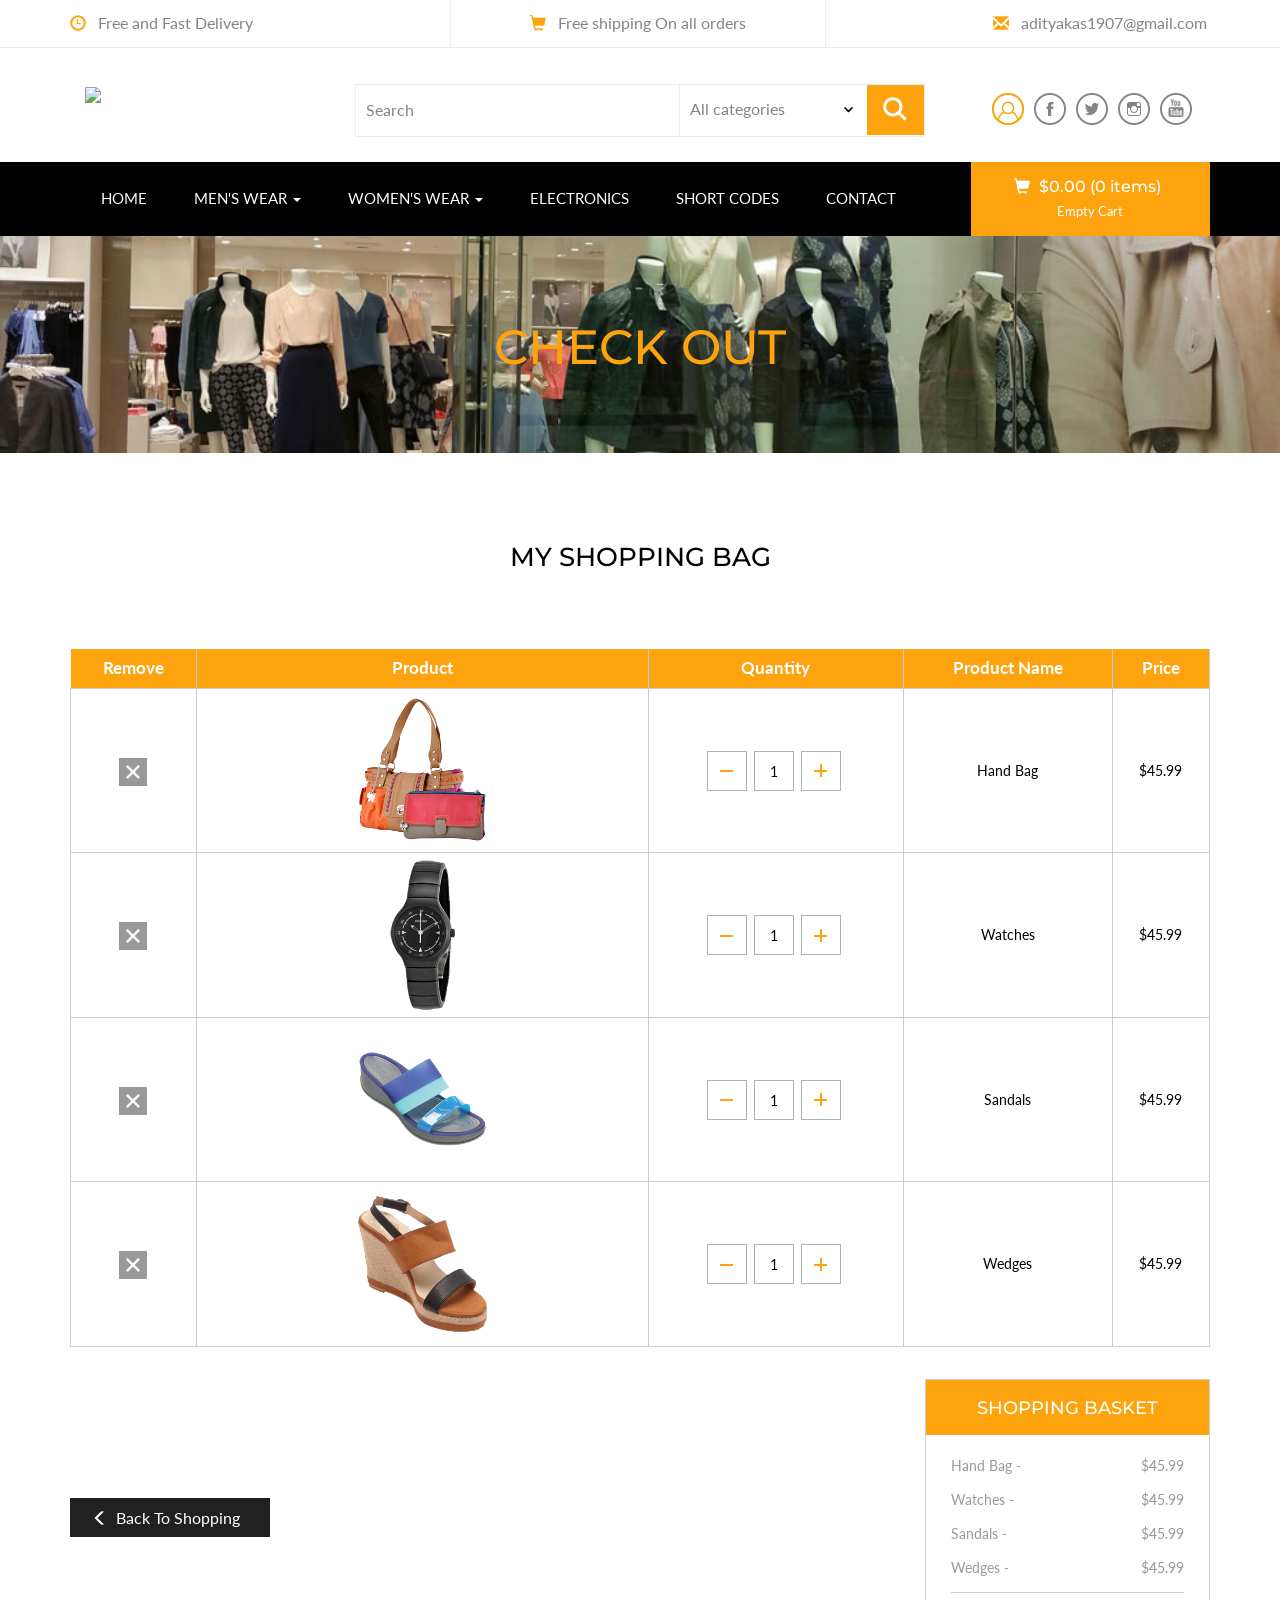
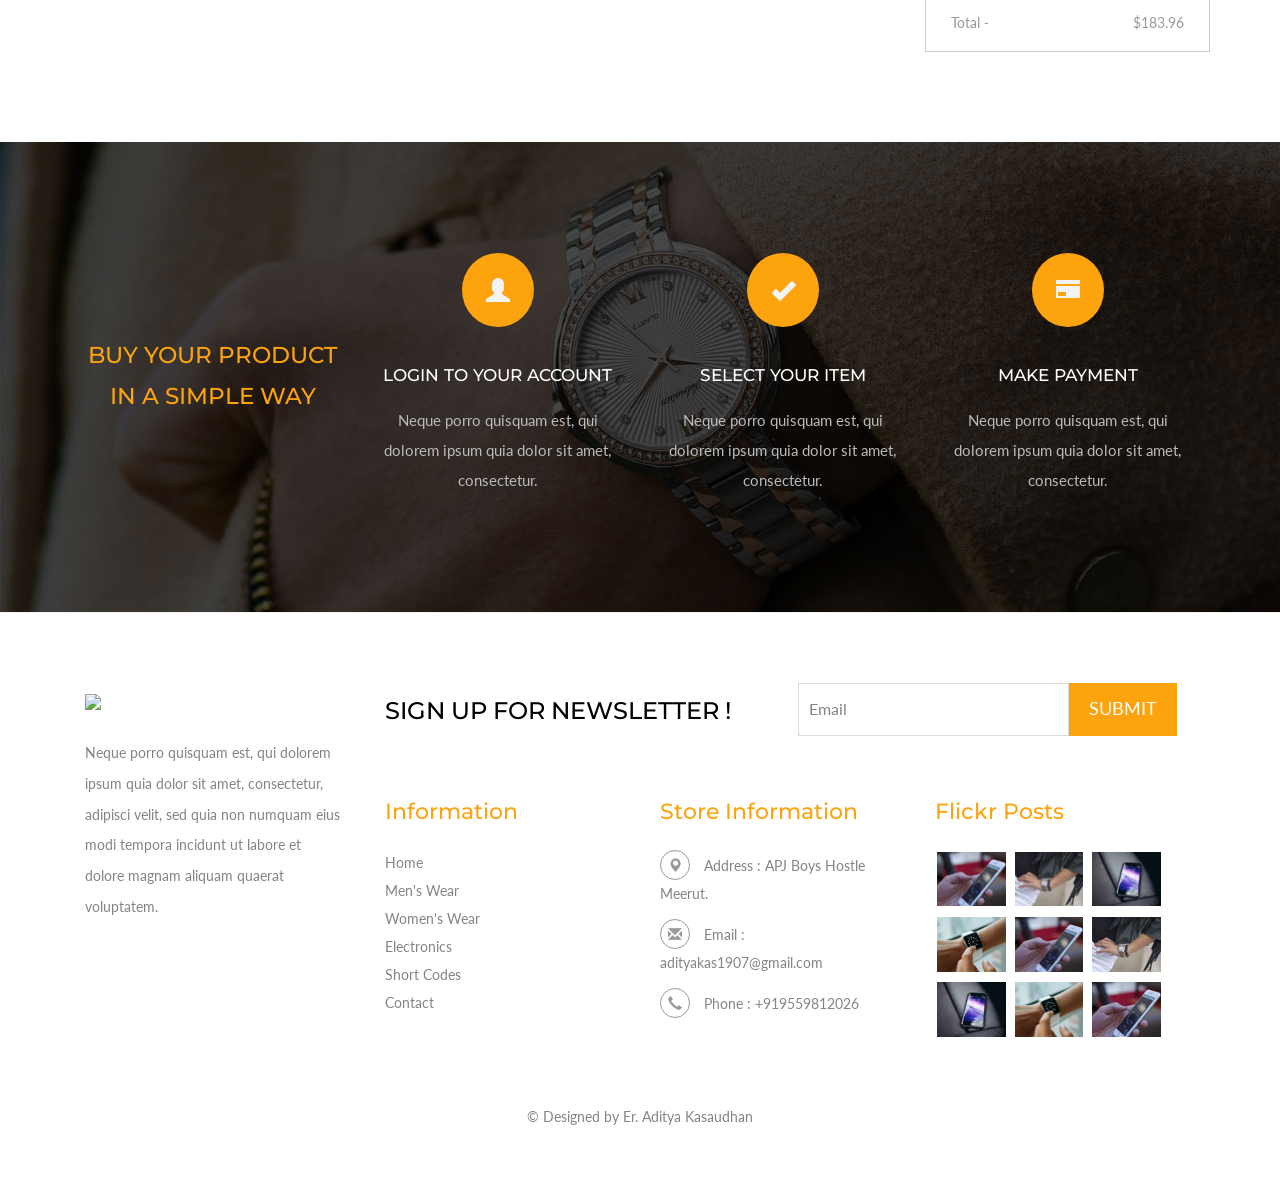
==== checkout.html @ 67ae0e23 "first commit" ====
<!--
Author: W3layouts
Author URL: http://w3layouts.com
License: Creative Commons Attribution 3.0 Unported
License URL: http://creativecommons.org/licenses/by/3.0/
-->
<!DOCTYPE html>
<html>
<head>
<title>Check Out</title>
<!-- for-mobile-apps -->
<meta name="viewport" content="width=device-width, initial-scale=1">
<meta http-equiv="Content-Type" content="text/html; charset=utf-8" />
<meta name="keywords" content="Smart Shop Responsive web template, Bootstrap Web Templates, Flat Web Templates, Android Compatible web template, 
Smartphone Compatible web template, free webdesigns for Nokia, Samsung, LG, SonyEricsson, Motorola web design" />
<script type="application/x-javascript"> addEventListener("load", function() { setTimeout(hideURLbar, 0); }, false);
		function hideURLbar(){ window.scrollTo(0,1); } </script>
<!-- //for-mobile-apps -->
<link href="css/bootstrap.css" rel="stylesheet" type="text/css" media="all" />
<link href="css/style.css" rel="stylesheet" type="text/css" media="all" />
<!-- js -->
<script type="text/javascript" src="js/jquery-2.1.4.min.js"></script>
<!-- //js -->
<!-- cart -->
	<script src="js/simpleCart.min.js"></script>
<!-- cart -->
<!-- for bootstrap working -->
	<script type="text/javascript" src="js/bootstrap-3.1.1.min.js"></script>
<!-- //for bootstrap working -->
<link href='//fonts.googleapis.com/css?family=Montserrat:400,700' rel='stylesheet' type='text/css'>
<link href='//fonts.googleapis.com/css?family=Lato:400,100,100italic,300,300italic,400italic,700,900,900italic,700italic' rel='stylesheet' type='text/css'>
<script src="js/jquery.easing.min.js"></script>
</head>
<body>
<!-- header -->
<div class="header">
	<div class="container">
		<ul>
			<li><span class="glyphicon glyphicon-time" aria-hidden="true"></span>Free and Fast Delivery</li>
			<li><span class="glyphicon glyphicon-shopping-cart" aria-hidden="true"></span>Free shipping On all orders</li>
			<li><span class="glyphicon glyphicon-envelope" aria-hidden="true"></span><a href="mailto:info@example.com">adityakas1907@gmail.com</a></li>
		</ul>
	</div>
</div>
<!-- //header -->
<!-- header-bot -->
<div class="header-bot">
	<div class="container">
		<div class="col-md-3 header-left">
			<h1><a href="index.html"><img src="images/logo1.jpg"></a></h1>
		</div>
		<div class="col-md-6 header-middle">
			<form>
				<div class="search">
					<input type="search" value="Search" onfocus="this.value = '';" onblur="if (this.value == '') {this.value = 'Search';}" required="">
				</div>
				<div class="section_room">
					<select id="country" onchange="change_country(this.value)" class="frm-field required">
						<option value="null">All categories</option>
						<option value="null">Electronics</option>     
						<option value="AX">kids Wear</option>
						<option value="AX">Men's Wear</option>
						<option value="AX">Women's Wear</option>
						<option value="AX">Watches</option>
					</select>
				</div>
				<div class="sear-sub">
					<input type="submit" value=" ">
				</div>
				<div class="clearfix"></div>
			</form>
		</div>
		<div class="col-md-3 header-right footer-bottom">
			<ul>
				<li><a href="#" class="use1" data-toggle="modal" data-target="#myModal4"><span>Login</span></a>					
				</li>
				<li><a class="fb" href="https://www.facebook.com/profile.php?id=100036049292842"></a></li>
				<li><a class="twi" href="https://leetcode.com/aditya_0_kasaudhan"></a></li>
				<li><a class="insta" href="https://instagram.com/alwayss_looser?igshid=MzNlNGNkZWQ4Mg=="></a></li>
				<li><a class="you" href="https://auth.geeksforgeeks.org/user/adityakas1907"></a></li>
			</ul>
		</div>
		<div class="clearfix"></div>
	</div>
</div>
<!-- //header-bot -->
<!-- banner -->
<div class="ban-top">
	<div class="container">
		<div class="top_nav_left">
			<nav class="navbar navbar-default">
			  <div class="container-fluid">
				<!-- Brand and toggle get grouped for better mobile display -->
				<div class="navbar-header">
				  <button type="button" class="navbar-toggle collapsed" data-toggle="collapse" data-target="#bs-example-navbar-collapse-1" aria-expanded="false">
					<span class="sr-only">Toggle navigation</span>
					<span class="icon-bar"></span>
					<span class="icon-bar"></span>
					<span class="icon-bar"></span>
				  </button>
				</div>
				<!-- Collect the nav links, forms, and other content for toggling -->
				<div class="collapse navbar-collapse menu--shylock" id="bs-example-navbar-collapse-1">
				  <ul class="nav navbar-nav menu__list">
					<li class="active menu__item "><a class="menu__link" href="index.html">Home <span class="sr-only">(current)</span></a></li>
					<li class="dropdown menu__item">
						<a href="#" class="dropdown-toggle menu__link" data-toggle="dropdown" role="button" aria-haspopup="true" aria-expanded="false">men's wear <span class="caret"></span></a>
							<ul class="dropdown-menu multi-column columns-3">
								<div class="row">
									<div class="col-sm-6 multi-gd-img1 multi-gd-text ">
										<a href="mens.html"><img src="images/woo1.jpg" alt=" "/></a>
									</div>
									<div class="col-sm-3 multi-gd-img">
										<ul class="multi-column-dropdown">
											<li><a href="mens.html">Clothing</a></li>
											<li><a href="mens.html">Wallets</a></li>
											<li><a href="mens.html">Footwear</a></li>
											<li><a href="mens.html">Watches</a></li>
											<li><a href="mens.html">Accessories</a></li>
											<li><a href="mens.html">Bags</a></li>
											<li><a href="mens.html">Caps & Hats</a></li>
										</ul>
									</div>
									<div class="col-sm-3 multi-gd-img">
										<ul class="multi-column-dropdown">
											<li><a href="mens.html">Jewellery</a></li>
											<li><a href="mens.html">Sunglasses</a></li>
											<li><a href="mens.html">Perfumes</a></li>
											<li><a href="mens.html">Beauty</a></li>
											<li><a href="mens.html">Shirts</a></li>
											<li><a href="mens.html">Sunglasses</a></li>
											<li><a href="mens.html">Swimwear</a></li>
										</ul>
									</div>
									<div class="clearfix"></div>
								</div>
							</ul>
					</li>
					<li class="dropdown menu__item">
						<a href="#" class="dropdown-toggle menu__link" data-toggle="dropdown" role="button" aria-haspopup="true" aria-expanded="false">women's wear <span class="caret"></span></a>
							<ul class="dropdown-menu multi-column columns-3">
								<div class="row">
									<div class="col-sm-3 multi-gd-img">
										<ul class="multi-column-dropdown">
											<li><a href="womens.html">Clothing</a></li>
											<li><a href="womens.html">Wallets</a></li>
											<li><a href="womens.html">Footwear</a></li>
											<li><a href="womens.html">Watches</a></li>
											<li><a href="womens.html">Accessories</a></li>
											<li><a href="womens.html">Bags</a></li>
											<li><a href="womens.html">Caps & Hats</a></li>
										</ul>
									</div>
									<div class="col-sm-3 multi-gd-img">
										<ul class="multi-column-dropdown">
											<li><a href="womens.html">Jewellery</a></li>
											<li><a href="womens.html">Sunglasses</a></li>
											<li><a href="womens.html">Perfumes</a></li>
											<li><a href="womens.html">Beauty</a></li>
											<li><a href="womens.html">Shirts</a></li>
											<li><a href="womens.html">Sunglasses</a></li>
											<li><a href="womens.html">Swimwear</a></li>
										</ul>
									</div>
									<div class="col-sm-6 multi-gd-img multi-gd-text ">
										<a href="womens.html"><img src="images/woo.jpg" alt=" "/></a>
									</div>
									<div class="clearfix"></div>
								</div>
							</ul>
					</li>
					<li class=" menu__item"><a class="menu__link" href="electronics.html">Electronics</a></li>
					<li class=" menu__item"><a class="menu__link" href="codes.html">Short Codes</a></li>
					<li class=" menu__item"><a class="menu__link" href="contact.html">contact</a></li>
				  </ul>
				</div>
			  </div>
			</nav>	
		</div>
		<div class="top_nav_right">
			<div class="cart box_1">
						<a href="checkout.html">
							<h3> <div class="total">
								<i class="glyphicon glyphicon-shopping-cart" aria-hidden="true"></i>
								<span class="simpleCart_total"></span> (<span id="simpleCart_quantity" class="simpleCart_quantity"></span> items)</div>
								
							</h3>
						</a>
						<p><a href="javascript:;" class="simpleCart_empty">Empty Cart</a></p>
						
			</div>	
		</div>
		<div class="clearfix"></div>
	</div>
</div>
<!-- //banner-top -->
<!-- banner -->
<div class="page-head">
	<div class="container">
		<h3>Check Out</h3>
	</div>
</div>
<!-- //banner -->
<!-- check out -->
<div class="checkout">
	<div class="container">
		<h3>My Shopping Bag</h3>
		<div class="table-responsive checkout-right animated wow slideInUp" data-wow-delay=".5s">
			<table class="timetable_sub">
				<thead>
					<tr>
						<th>Remove</th>
						<th>Product</th>
						<th>Quantity</th>
						<th>Product Name</th>
						<th>Price</th>
					</tr>
				</thead>
					<tr class="rem1">
						<td class="invert-closeb">
							<div class="rem">
								<div class="close1"> </div>
							</div>
							<script>$(document).ready(function(c) {
								$('.close1').on('click', function(c){
									$('.rem1').fadeOut('slow', function(c){
										$('.rem1').remove();
									});
									});	  
								});
						   </script>
						</td>
						<td class="invert-image"><a href="single.html"><img src="images/w4.png" alt=" " class="img-responsive" /></a></td>
						<td class="invert">
							 <div class="quantity"> 
								<div class="quantity-select">                           
									<div class="entry value-minus">&nbsp;</div>
									<div class="entry value"><span>1</span></div>
									<div class="entry value-plus active">&nbsp;</div>
								</div>
							</div>
						</td>
						<td class="invert">Hand Bag</td>
						<td class="invert">$45.99</td>
					</tr>
					<tr class="rem2">
						<td class="invert-closeb">
							<div class="rem">
								<div class="close2"> </div>
							</div>
							<script>$(document).ready(function(c) {
								$('.close2').on('click', function(c){
									$('.rem2').fadeOut('slow', function(c){
										$('.rem2').remove();
									});
									});	  
								});
						   </script>
						</td>
						<td class="invert-image"><a href="single.html"><img src="images/ep3.png" alt=" " class="img-responsive" /></a></td>
						<td class="invert">
							 <div class="quantity"> 
								<div class="quantity-select">                           
									<div class="entry value-minus">&nbsp;</div>
									<div class="entry value"><span>1</span></div>
									<div class="entry value-plus active">&nbsp;</div>
								</div>
							</div>
						</td>
						<td class="invert">Watches</td>
						<td class="invert">$45.99</td>
						
					</tr>
					<tr class="rem3">
						<td class="invert-closeb">
							<div class="rem">
								<div class="close3"> </div>
							</div>
							<script>$(document).ready(function(c) {
								$('.close3').on('click', function(c){
									$('.rem3').fadeOut('slow', function(c){
										$('.rem3').remove();
									});
									});	  
								});
						   </script>
						</td>
						<td class="invert-image"><a href="single.html"><img src="images/w2.png" alt=" " class="img-responsive" /></a></td>
						<td class="invert">
							 <div class="quantity"> 
								<div class="quantity-select">                           
									<div class="entry value-minus">&nbsp;</div>
									<div class="entry value"><span>1</span></div>
									<div class="entry value-plus active">&nbsp;</div>
								</div>
							</div>
						</td>
						<td class="invert">Sandals</td>
						<td class="invert">$45.99</td>
						
					</tr>
					<tr class="rem4">
						<td class="invert-closeb">
							<div class="rem">
								<div class="close4"> </div>
							</div>
							<script>$(document).ready(function(c) {
								$('.close4').on('click', function(c){
									$('.rem4').fadeOut('slow', function(c){
										$('.rem4').remove();
									});
									});	  
								});
						   </script>
						</td>
						<td class="invert-image"><a href="single.html"><img src="images/w1.png" alt=" " class="img-responsive" /></a></td>
						<td class="invert">
							 <div class="quantity"> 
								<div class="quantity-select">                           
									<div class="entry value-minus">&nbsp;</div>
									<div class="entry value"><span>1</span></div>
									<div class="entry value-plus active">&nbsp;</div>
								</div>
							</div>
						</td>
						<td class="invert">Wedges</td>
						<td class="invert">$45.99</td>
						
					</tr>
					
								<!--quantity-->
									<script>
									$('.value-plus').on('click', function(){
										var divUpd = $(this).parent().find('.value'), newVal = parseInt(divUpd.text(), 10)+1;
										divUpd.text(newVal);
									});

									$('.value-minus').on('click', function(){
										var divUpd = $(this).parent().find('.value'), newVal = parseInt(divUpd.text(), 10)-1;
										if(newVal>=1) divUpd.text(newVal);
									});
									</script>
								<!--quantity-->
			</table>
		</div>
		<div class="checkout-left">	
				
				<div class="checkout-right-basket animated wow slideInRight" data-wow-delay=".5s">
					<a href="mens.html"><span class="glyphicon glyphicon-menu-left" aria-hidden="true"></span>Back To Shopping</a>
				</div>
				<div class="checkout-left-basket animated wow slideInLeft" data-wow-delay=".5s">
					<h4>Shopping basket</h4>
					<ul>
						<li>Hand Bag <i>-</i> <span>$45.99</span></li>
						<li>Watches <i>-</i> <span>$45.99</span></li>
						<li>Sandals <i>-</i> <span>$45.99</span></li>
						<li>Wedges <i>-</i> <span>$45.99</span></li>
						<li>Total <i>-</i> <span>$183.96</span></li>
					</ul>
				</div>
				<div class="clearfix"> </div>
			</div>
	</div>
</div>	
<!-- //check out -->
<!-- //product-nav -->
<div class="coupons">
	<div class="container">
		<div class="coupons-grids text-center">
			<div class="col-md-3 coupons-gd">
				<h3>Buy your product in a simple way</h3>
			</div>
			<div class="col-md-3 coupons-gd">
				<span class="glyphicon glyphicon-user" aria-hidden="true"></span>
				<h4>LOGIN TO YOUR ACCOUNT</h4>
				<p>Neque porro quisquam est, qui dolorem ipsum quia dolor
			sit amet, consectetur.</p>
			</div>
			<div class="col-md-3 coupons-gd">
				<span class="glyphicon glyphicon-ok" aria-hidden="true"></span>
				<h4>SELECT YOUR ITEM</h4>
				<p>Neque porro quisquam est, qui dolorem ipsum quia dolor
			sit amet, consectetur.</p>
			</div>
			<div class="col-md-3 coupons-gd">
				<span class="glyphicon glyphicon-credit-card" aria-hidden="true"></span>
				<h4>MAKE PAYMENT</h4>
				<p>Neque porro quisquam est, qui dolorem ipsum quia dolor
			sit amet, consectetur.</p>
			</div>
			<div class="clearfix"> </div>
		</div>
	</div>
</div>
<!-- footer -->
<div class="footer">
	<div class="container">
		<div class="col-md-3 footer-left">
			<h2><a href="index.html"><img src="images/logo1.jpg" alt=" " /></a></h2>
			<p>Neque porro quisquam est, qui dolorem ipsum quia dolor
			sit amet, consectetur, adipisci velit, sed quia non 
			numquam eius modi tempora incidunt ut labore 
			et dolore magnam aliquam quaerat voluptatem.</p>
		</div>
		<div class="col-md-9 footer-right">
			<div class="col-sm-6 newsleft">
				<h3>SIGN UP FOR NEWSLETTER !</h3>
			</div>
			<div class="col-sm-6 newsright">
				<form>
					<input type="text" value="Email" onfocus="this.value = '';" onblur="if (this.value == '') {this.value = 'Email';}" required="">
					<input type="submit" value="Submit">
				</form>
			</div>
			<div class="clearfix"></div>
			<div class="sign-grds">
				<div class="col-md-4 sign-gd">
					<h4>Information</h4>
					<ul>
						<li><a href="index.html">Home</a></li>
						<li><a href="mens.html">Men's Wear</a></li>
						<li><a href="womens.html">Women's Wear</a></li>
						<li><a href="electronics.html">Electronics</a></li>
						<li><a href="codes.html">Short Codes</a></li>
						<li><a href="contact.html">Contact</a></li>
					</ul>
				</div>
				
				<div class="col-md-4 sign-gd-two">
					<h4>Store Information</h4>
					<ul>
						<li><i class="glyphicon glyphicon-map-marker" aria-hidden="true"></i>Address : APJ  Boys Hostle  <span>Meerut.</span></li>
						<li><i class="glyphicon glyphicon-envelope" aria-hidden="true"></i>Email : <a href="mailto:info@example.com">adityakas1907@gmail.com</a></li>
						<li><i class="glyphicon glyphicon-earphone" aria-hidden="true"></i>Phone : +919559812026</li>
					</ul>
				</div>
				<div class="col-md-4 sign-gd flickr-post">
					<h4>Flickr Posts</h4>
					<ul>
						<li><a href="single.html"><img src="images/b15.jpg" alt=" " class="img-responsive" /></a></li>
						<li><a href="single.html"><img src="images/b16.jpg" alt=" " class="img-responsive" /></a></li>
						<li><a href="single.html"><img src="images/b17.jpg" alt=" " class="img-responsive" /></a></li>
						<li><a href="single.html"><img src="images/b18.jpg" alt=" " class="img-responsive" /></a></li>
						<li><a href="single.html"><img src="images/b15.jpg" alt=" " class="img-responsive" /></a></li>
						<li><a href="single.html"><img src="images/b16.jpg" alt=" " class="img-responsive" /></a></li>
						<li><a href="single.html"><img src="images/b17.jpg" alt=" " class="img-responsive" /></a></li>
						<li><a href="single.html"><img src="images/b18.jpg" alt=" " class="img-responsive" /></a></li>
						<li><a href="single.html"><img src="images/b15.jpg" alt=" " class="img-responsive" /></a></li>
					</ul>
				</div>
				<div class="clearfix"></div>
			</div>
		</div>
		<div class="clearfix"></div>
		<p class="copy-right">&copy  Designed by <a>Er. Aditya Kasaudhan </a></p>
	</div>
</div>
<!-- //footer -->
<!-- login -->
			<div class="modal fade" id="myModal4" tabindex="-1" role="dialog" aria-labelledby="myModalLabel">
				<div class="modal-dialog" role="document">
					<div class="modal-content modal-info">
						<div class="modal-header">
							<button type="button" class="close" data-dismiss="modal" aria-label="Close"><span aria-hidden="true">&times;</span></button>						
						</div>
						<div class="modal-body modal-spa">
							<div class="login-grids">
								<div class="login">
									<div class="login-bottom">
										<h3>Sign up for free</h3>
										<form>
											<div class="sign-up">
												<h4>Email :</h4>
												<input type="text" value="Type here" onfocus="this.value = '';" onblur="if (this.value == '') {this.value = 'Type here';}" required="">	
											</div>
											<div class="sign-up">
												<h4>Password :</h4>
												<input type="password" value="Password" onfocus="this.value = '';" onblur="if (this.value == '') {this.value = 'Password';}" required="">
												
											</div>
											<div class="sign-up">
												<h4>Re-type Password :</h4>
												<input type="password" value="Password" onfocus="this.value = '';" onblur="if (this.value == '') {this.value = 'Password';}" required="">
												
											</div>
											<div class="sign-up">
												<input type="submit" value="REGISTER NOW" >
											</div>
											
										</form>
									</div>
									<div class="login-right">
										<h3>Sign in with your account</h3>
										<form>
											<div class="sign-in">
												<h4>Email :</h4>
												<input type="text" value="Type here" onfocus="this.value = '';" onblur="if (this.value == '') {this.value = 'Type here';}" required="">	
											</div>
											<div class="sign-in">
												<h4>Password :</h4>
												<input type="password" value="Password" onfocus="this.value = '';" onblur="if (this.value == '') {this.value = 'Password';}" required="">
												<a href="#">Forgot password?</a>
											</div>
											<div class="single-bottom">
												<input type="checkbox"  id="brand" value="">
												<label for="brand"><span></span>Remember Me.</label>
											</div>
											<div class="sign-in">
												<input type="submit" value="SIGNIN" >
											</div>
										</form>
									</div>
									<div class="clearfix"></div>
								</div>
								<p>By logging in you agree to our <a href="#">Terms and Conditions</a> and <a href="#">Privacy Policy</a></p>
							</div>
						</div>
					</div>
				</div>
			</div>
<!-- //login -->
</body>
</html>
---- css/style.css ----
html, body{
	margin:0;
	font-size: 100%;
	font-family: 'Lato', sans-serif;
	background: #fff;
}
body a {
	text-decoration:none;
	transition:0.5s all;
	-webkit-transition:0.5s all;
	-moz-transition:0.5s all;
	-o-transition:0.5s all;
	-ms-transition:0.5s all;
}
a:hover{
 text-decoration:none;
}
input[type="button"],input[type="submit"]{
	transition:0.5s all;
	-webkit-transition:0.5s all;
	-moz-transition:0.5s all;
	-o-transition:0.5s all;
	-ms-transition:0.5s all;
}

h1,h2,h3,h4,h5,h6{
	margin:0;
	font-family: 'Montserrat', sans-serif;
}	
p{
	margin:0;
}
ul{
	margin:0;
	padding:0;
}
label{
	margin:0;
}
/*-- header --*/
.header {
    border-bottom: 1px solid #eee;

}
.header ul li {
    display: inline-block;
    width: 33%;
    text-align: center;
	color:#848484;
	font-size:16px;
    padding: 12px 0;
}
.header ul li:nth-child(2) {
    border-left: 1px solid #eee;
    border-right: 1px solid #eee;	
}
.header ul li a {
	color:#848484;
	text-decoration:none;
}
.header ul li span {
    margin-right: 12px;
    top: 2px;
    color: #fda30e;
}
.header ul li:nth-child(3) {
    text-align: right;
}
.header ul li:nth-child(1) {
    text-align: left;
}
.header-right {
    text-align: right;
}
.header-left{
    text-align: left;	
}
/*-- //header --*/

/*-- header-bot --*/
.header-left img {
    width: 73%;
}
.header-middle {
    margin-top: 11px;
}
.header-bot {
    padding: 25px 0;
}
.header-right ul li{
	display:inline-block;
	margin:0 3px;
}
.header-right ul li a{
	width:32px;
	height:32px;
	display:block;
}
.header-right ul li a.use1{
	background:url(../images/img-sp.png) no-repeat -133px -1px;
}
.header-right ul li a.use1:hover {
    transform: inherit;
}

.header-right ul li a.fb{
	background:url(../images/img-sp.png) no-repeat 0px 0px;
}
.header-right ul li a.twi{
	background:url(../images/img-sp.png) no-repeat -33px 0px;
}
.header-right ul li a.insta{
	background:url(../images/img-sp.png) no-repeat -100px 0px;
}
.header-right ul li a.you{
	background:url(../images/img-sp.png) no-repeat -66px 0px;
}
.header-middle input[type="search"] {
    outline: none;
    border: none;
    width: 100%;
    padding: 14px 10px;
    color: #848484;
    font-size: 16px;
    border-right: 1px solid #eee;
}
.section_room select {
    padding: 13px 10px;
    width: 100%;
    font-weight: normal;
    background: none;
    border: none;
    color: #848484;
    outline: none;
    font-size: 16px;
    margin-bottom: 0;
    background: url(../images/arrow.png) no-repeat 92% center #ffffff;
    background-size: 5% !important;
    -webkit-appearance: none;
}
.header-middle form input[type="submit"]{
    background: url(../images/search.png) no-repeat 4px 0px #fda30e;
    width: 100%;
    height: 50px;
    border: none;
    padding: 0;
    border:none;
	outline:none;
}
.search {
    float: left;
    width: 57%;
}
.section_room{
    float: left;
    width: 33%;	
}
.sear-sub{
    float: right;
    width: 10%;		
}
.header-middle {
    border: 1px solid #eee;
	padding:0;
}
.header-right ul {
    margin-top: 20px;
}
.section_room select option {
    line-height: 1.8em;
}
/* Icons */
.footer-bottom a {

}

/* pop-up text */
.footer-bottom a span {
    color: #fff;
    position: absolute;
    bottom: 0;
    width: 19%;
    left: 59px;
    text-align: center;
    right: -25px;
    padding: 2px 0px;
    font-size: 1em;
    border-radius: 2px;
    background: #FDA30E;
    visibility: hidden;
    opacity: 0;
    -o-transition: all .5s cubic-bezier(0.68, -0.55, 0.265, 1.55);
    -webkit-transition: all .5s cubic-bezier(0.68, -0.55, 0.265, 1.55);
    -moz-transition: all .5s cubic-bezier(0.68, -0.55, 0.265, 1.55);
    transition: all .5s cubic-bezier(0.68, -0.55, 0.265, 1.55);
}

/* pop-up text arrow */

.footer-bottom a span:before {
    content: '';
    width: 0;
    height: 0;
    border-left: 5px solid transparent;
    border-right: 5px solid transparent;
    border-top: 5px solid #FDA30E;
    position: absolute;
    bottom: -4px;
    left: 21px;
}
.footer-bottom a:hover span {
    bottom: 41px;
    visibility: visible;
    opacity: 1;
}

/*-- //header-bot --*/
/*-- banner-top --*/
.ban-top{
	background:#000;
    padding: 0px 0;
}
.dropdown-menu.columns-3 {
    min-width: 700px;
    padding: 30px 30px;
}
.multi-gd-img img{
	width:100%;
}
/*-- nav-bar --*/
.navbar-default {
    background: none;
    border: none;
    min-height: inherit;
    margin: 0;
    float: left;
}
.navbar-default .navbar-nav > .active > a, .navbar-default .navbar-nav > .active > a:hover, .navbar-default .navbar-nav > .active > a:focus {
    background: none;
}
.navbar-default .navbar-nav > .open > a, .navbar-default .navbar-nav > .open > a:hover, .navbar-default .navbar-nav > .open > a:focus {
    color: #555;
    background: none;
}
.navbar-nav > li {
    margin: 0 15px 0 0;
}
.navbar-nav > li > a {
    padding: 26px 16px;
}
.navbar-collapse {
    padding-right: 0;
    padding-left: 0;
}
.navbar-nav > li > a {
    line-height: inherit;
}

/*-- //nav-bar --*/
/* Common styles for all menus */

.menu__list {
	position: relative;
	display: -webkit-flex;
	display: flex;
	-webkit-flex-wrap: wrap;
	flex-wrap: wrap;
	margin: 0;
	padding: 0;
	list-style: none;
}

.menu__item {
	display: block;
	margin: 0em 0;
}

.menu__link {
	font-size: 1.05em;
	font-weight: bold;
	display: block;
	padding: 1em;
	cursor: pointer;
	-webkit-user-select: none;
	-moz-user-select: none;
	-ms-user-select: none;
	user-select: none;
	-webkit-touch-callout: none;
	-khtml-user-select: none;
	-webkit-tap-highlight-color: rgba(0, 0, 0, 0);
}

.menu__link:hover,
.menu__link:focus {
	outline: none;
}

/* Individual styles */
.menu--shylock .menu__link {
	position: relative;
    margin: 0;
	color: #b5b5b5;
	-webkit-transition: color 0.4s;
	transition: color 0.4s;
}

.menu--shylock .menu__item--current .menu__link,
.menu--shylock .menu__item--current .menu__link:hover,
.menu--shylock .menu__item--current .menu__link:focus {
	color: #d94f5c;
}

.menu--shylock .menu__item--current .menu__link::after,
.menu--shylock .menu__item--current .menu__link::before {
	-webkit-transform: scale3d(1, 1, 1);
	transform: scale3d(1, 1, 1);
}

.menu--shylock .menu__item--current .menu__link::before {
	-webkit-transition-delay: 0s;
	transition-delay: 0s;
}

.menu--shylock .menu__link:hover,
.menu--shylock .menu__link:focus {
	color: #b5b5b5;
}

.menu--shylock .menu__link:hover::before,
.menu--shylock .menu__link:focus::before {
	-webkit-transform: scale3d(1, 1, 1);
	transform: scale3d(1, 1, 1);
	-webkit-transition-delay: 0s;
	transition-delay: 0s;
}

.menu--shylock .menu__link::before,
.menu--shylock .menu__link::after {
	content: '';
	position: absolute;
	bottom: 0px;
	left: 0;
	width: 100%;
	height: 5px;
	-webkit-transform: scale3d(0, 1, 1);
	transform: scale3d(0, 1, 1);
	-webkit-transform-origin: center left;
	transform-origin: center left;
	-webkit-transition: transform 0.4s cubic-bezier(0.22, 0.61, 0.36, 1);
	transition: transform 0.4s cubic-bezier(0.22, 0.61, 0.36, 1);
}

.menu--shylock .menu__link::before {
	background: #FDA30E;
	-webkit-transition-delay: 0.4s;
	transition-delay: 0.4s;
}

.menu--shylock .menu__link::after {
	background: #FDA30E;
}
a.menu__link {
    color: #fff !important;
    font-size: 15px;
    font-weight: normal;
    text-transform: uppercase;
}
/*-- //left nav --*/
.top_nav_right {
    float: right;
    width: 21%;
}
.box_1 {
    background: #FDA30E;
    padding: 15px 22px;
    text-align: center;
}
.box_1 h3 {
    color: #fff;
    font-size: 1em;
    margin: 0;
	text-decoration:none;
    margin: 0 0 7px 0;
}
.total i {
    top: 2px;
    left: -5px;
}

.box_1 p {
	margin: 0;
    color: #999;
    font-size: 14px;
}
a.simpleCart_empty {
    color: #fff;
    font-size: 13px;
    text-decoration: none;
    text-align: center;
    display: block;
}
.header-right ul li a:hover {
    transform: rotateY(360deg);
}
/*-- //banner-top --*/
/*-- banner --*/
	
/*-- Slider Part starts Here --*/
#slider3,#slider4  {
  box-shadow: none;
  -moz-box-shadow: none;
  -webkit-box-shadow: none;
  margin: 0 auto;
}
.rslides_tabs {
  list-style: none;
  padding: 0;
  background: rgba(0,0,0,.25);
  box-shadow: 0 0 1px rgba(255,255,255,.3), inset 0 0 5px rgba(0,0,0,1.0);
  -moz-box-shadow: 0 0 1px rgba(255,255,255,.3), inset 0 0 5px rgba(0,0,0,1.0);
  -webkit-box-shadow: 0 0 1px rgba(255,255,255,.3), inset 0 0 5px rgba(0,0,0,1.0);
  font-size: 18px;
  list-style: none;
  margin: 0 auto 50px;
  max-width: 540px;
  padding: 10px 0;
  text-align: center;
  width: 100%;
}
.rslides_tabs li {
  display: inline;
  margin-right: 1px;
}
.rslides_tabs a {
  width: auto;
  line-height: 20px;
  padding: 9px 20px;
  height: auto;
  background: transparent;
  display: inline;
}
.rslides_tabs li:first-child {
  margin-left: 0;
}
.rslides_tabs .rslides_here a {
  background: rgba(255,255,255,.1);
  color: #fff;
  font-weight: bold;
}
.events {
  list-style: none;
}
.callbacks_container {
  position: relative;
  float: left;
  width: 100%;
}
.callbacks {
  position: relative;
  list-style: none;
  overflow: hidden;
  width: 100%;
  padding: 0;
  margin: 0;
}
.callbacks li {
  position: absolute;
  width: 100%;
  left: 0;
  top: 0;
}
.callbacks img {
  position: relative;
  z-index: 1;
  height: auto;
  border: 0;
}
.callbacks .caption {
	display: block;
	position: absolute;
	z-index: 2;
	font-size: 20px;
	text-shadow: none;
	color: #fff;
	left: 0;
	right: 0;
	padding: 10px 20px;
	margin: 0;
	max-width: none;
	top: 10%;
	text-align: center;
}
.callbacks_nav {
  	position: absolute;
	-webkit-tap-highlight-color: rgba(0,0,0,0);
	top: 61%;
	left: 0;
	opacity: 0.7;
	z-index: 3;
	text-indent: -9999px;
	overflow: hidden;
	text-decoration: none;
	height: 62px;
	width: 45px;
	margin-top: -65px;
}
.callbacks_nav:active {
  opacity: 1.0;
}
a.callbacks_nav.callbacks1_nav.prev {
	background: transparent url("../images/themes.png") no-repeat 0px 0px;
  left: -3.1%;
}
.callbacks_nav.next {
	background: transparent url("../images/themes.png") no-repeat -46px 0px;
  left: 100%;
}
#slider3-pager a,#slider4-pager a  {
  display: inline-block;
}
#slider3-pager span,#slider4-pager span{
}
#slider3-pager span,#slider4-pager span{
	width:100px;
	height:15px;
	background:#fff;
	display:inline-block;
	border-radius:30em;
	opacity:0.6;
}
#slider3-pager .rslides_here a ,#slider4-pager .rslides_here a {
  background: #FFF;
  border-radius:30em;
  opacity:1;
}
#slider3-pager a ,#slider4-pager a {
  padding: 0;
}
#slider3-pager li, #slider4-pager li{
	display:inline-block;
}
.rslides {
  position: relative;
  list-style: none;
  overflow: hidden;
  width: 100%;
  padding: 0;
  margin: 0;
}
.rslides li {
  -webkit-backface-visibility: hidden;
  position: absolute;
  display: none;
  width: 100%;
  left: 0;
  top: 0;
}
.rslides li{
  position: relative;
  display: block;
}

.callbacks_tabs{
    list-style: none;
    position: absolute;
    top: 84%;
    z-index: 999;
    left: 40%;
    padding: 0;
    margin: 0;
}
ul.callbacks_tabs.callbacks2_tabs {
top: 73%;
left:46%;
}
.slider-top{
	text-align: center;
	padding:10em 0;
}
.slider-top h1{
	font-weight:700;
	font-size:48px;
	color:#010101;
}
.slider-top p{
	font-weight:400;
	font-size:20px;
	padding:1em 7em;
	color:#010101;
}
.slider-top ul.social-slide{
	display:inline-flex;
	margin: 0px;
	padding: 0px;
}
ul.social-slide li i{
	width:70px;
	height:74px;
	background:url(../images/img-resources.png)no-repeat;
	display: inline-block;
	margin:0px 15px;
}
ul.social-slide li i.win{
	background-position:-6px 0px;
}
ul.social-slide li i.android{
	background-position:-110px 0px;
}
ul.social-slide li i.mac{
	background-position:-215px 0px;
}
.callbacks_tabs li{
	display: inline-block;
}


.callbacks_tabs a{
 visibility: hidden;
}
.callbacks_tabs a:after {
  content: "\f111";
  font-size:0;
  font-family: FontAwesome;
  visibility: visible;
  display: block;
    height: 5px;
    width: 35px;
  display:inline-block;
  background: #ffffff;
  border-radius: 30px;
  -webkit-border-radius: 30px;
  -moz-border-radius: 30px;
  -o-border-radius: 30px;
  -ms-border-radius: 30px;
}
.callbacks_here a:after{
	background: #FDA30E;	
}
a.callbacks_nav.callbacks2_nav.prev {
background: transparent url("../images/2.png") no-repeat left top;
width:23px;
height:23px;
}
a.callbacks_nav.callbacks2_nav.next{
background: transparent url("../images/2.png") no-repeat -29px 0px;
width:23px;
height:23px;
}
a.callbacks_nav.callbacks2_nav.prev {
left: 86% !important;
top: 9%;
}
a.callbacks_nav.callbacks2_nav.next {
right: 0% !important;
top: 9%;
}
/*-- Slider part Ends Here --*/
/*-- //banner --*/
/*-- footer --*/
.footer{
    padding: 70px 0;
	border-top:1px solid #f1f1f1;
}
.footer-left p{
    color: #848484;
    line-height: 2.2em;
    font-size: 14px;
    margin-top: 22px;
}
.newsright input[type="text"] {
    outline: none;
    width: 100%;
    padding: 14px 10px;
    color: #848484;
    font-size: 16px;
    border: 1px solid #dadada;
	width: 71%;
}
.newsright input[type="submit"]{
    color: #fff;
    background: #fda30e;
    border: none;
    padding: 13px 20px 14px;
    font-size: 18px;
    outline: none;
    text-transform: uppercase;
    margin: 0 0 0 -4px;
}
.newsright input[type="submit"]:hover{
    background: #000;
}
.newsleft h3 {
    font-size: 24px;
    margin-top: 15px;
    color: #000;
}
.sign-grds {
    margin-top: 64px;
}
.sign-gd h4,.sign-gd-two h4 {
    color: #FDA30E;
    font-size: 22px;
    margin-bottom: 25px;
}
.sign-gd ul li,.sign-gd-two ul li {
    color: #848484;
    line-height: 2em;
    font-size: 14px;
	list-style-type:none;
}
.sign-gd ul li a,.sign-gd-two ul li a{
    color: #848484;
	text-decoration:none;
}
.sign-gd ul li a:hover,.sign-gd-two ul li a:hover{
    color: #FDA30E;	
}
.sign-gd-two ul li i{
	color: #999;
    border: 1px solid #999;
    padding:.5em;
    border-radius: 100%;
	-webkit-border-radius: 100%;
	-moz-border-radius: 100%;
	-o-border-radius: 100%;
	-ms-border-radius: 100%;
    margin-right: 1em;
}
.sign-gd-two ul li{
	margin-bottom:10px;
}

.flickr-post ul li{
	display:inline-block;
	margin:5px 5px;
}
.flickr-post ul li {
    display: inline-block;
    margin: 1% 1%;
    width: 28%;
}
p.copy-right {
    color: #848484;
    text-align: center;
    margin-top: 62px;
    font-size: 14px;
}
p.copy-right a{
    color: #848484;
	text-decoration:none;
}
p.copy-right a:hover{
color: #FDA30E;	
}
/*-- //footer --*/
/*-- new_arrivals --*/
.new_arrivals{
	padding:90px 0;
}
.new_arrivals h3{
	color:#000;
	font-size:36px;
	text-align:center;
	text-transform:uppercase;
	margin-bottom:30px;
}
.new_arrivals h3 span{
	color:#FDA30E;
}
.new_arrivals p{
	color:#848484;
	font-size:16px;
	text-align:center;
}
.new-gd-left{
position:relative;
}
.new-gd-left img{
	width:100%;
}
.new_grids{
	margin-top:55px;
}
.wed-brand h5 {
    margin: 20px 0;
    color: #000;
    font-size: 23px;
    text-align: center;
}
.wed-brand h4{
	font-size:23px;
	text-align:center;
	color:#000;
	text-transform:uppercase;

}

.wed-brand {
    position: absolute;
    top: 28%;
    left: 12%;
}
/* Outline Out */
.hvr-outline-out {
  display: inline-block;
  vertical-align: middle;
  -webkit-transform: translateZ(0);
  transform: translateZ(0);
  box-shadow: 0 0 1px rgba(0, 0, 0, 0);
  -webkit-backface-visibility: hidden;
  backface-visibility: hidden;
  -moz-osx-font-smoothing: grayscale;
  position: relative;
  background: #FDA30E;
}
.hvr-outline-out:before {
  content: '';
  position: absolute;
  border: #FDA30E solid 4px;
  top: 0;
  right: 0;
  bottom: 0;
  left: 0;
  -webkit-transition-duration: 0.3s;
  transition-duration: 0.3s;
  -webkit-transition-property: top, right, bottom, left;
  transition-property: top, right, bottom, left;
}
.hvr-outline-out:hover:before,.hvr-outline-out:focus:before,.hvr-outline-out:active:before {
  top: -8px;
  right: -8px;
  bottom: -8px;
  left: -8px;
}
.wed-brand p i {
    text-decoration: line-through;
}
.wed-brand p {
    font-size: 21px;
    color: #000;
    text-align: center;
}
.wed-brand p a{
    color: #fff;
    padding: 9px 0px;
    display: block;
    text-transform: uppercase;
    margin: 25px auto 0;
    font-size: 16px;
    width: 50%;
	text-decoration:none;
}
.wed-brandtwo h4{
    font-size: 20px;
    text-align: center;
    color: #fff;
    text-transform: uppercase;
    margin-bottom: 25px;
}
.wed-brandtwo {
    position: absolute;
    top: 36%;
    left: 20%;
}
.wed-brandtwo p {
    font-size: 45px;
    color: #fff;
    text-align: center;
    text-transform: uppercase;
}
.new-gd-middle img {
    width: 100%;
}
.new-levis {
    border: 1px solid #D2D2D2;
    background: #fff;
    padding: 45px 28px;
}
.mid-text {
    float: left;
    width: 48%;
    margin: 0 5%;
}
.mid-text h4 {
    font-size: 22px;
    text-transform: uppercase;
    line-height: 1.5em;
	margin-bottom:15px;
}
.mid-text h4 span{
	display:block;
}
.mid-img {
    float: left;
    width: 35%;
    margin: 13% 3% 0;
}
.mid-text a {
    font-size: 16px;
    color: #fff;
    padding: 8px 18px;
}
.new-levis:nth-child(2) {
    margin-top: 35px;
}
/*-- //new_arrivals --*/
/*-- content --*/
.content-lgrid,.content-img-left,.content-rgrid{
	padding:0;
}
.content-lgrid{
	width:66.66%;
}
.content-rgrid {
    width: 33.334%;
}
.content-img-right {
    padding: 104px 50px 0px;
    background: #f7f7f7;
    text-transform: uppercase;
	min-height:343px;
}
/* CSS3 Hover Effects */
.img-box, .info-box {
  display: block;
  width: 100%;
  height: 100%;
  -webkit-transform: scale(1, 1);
  -moz-transform: scale(1, 1);
  -ms-transform: scale(1, 1);
  -o-transform: scale(1, 1);
  transform: scale(1, 1);
  -webkit-transition: all 0.4s ease-in-out;
  -moz-transition: all 0.4s ease-in-out;
  -ms-transition: all 0.4s ease-in-out;
  -o-transition: all 0.4s ease-in-out;
  transition: all 0.4s ease-in-out;
  -webkit-backface-visibility: hidden;
  -moz-backface-visibility: hidden;
  -ms-backface-visibility: hidden;
  -o-backface-visibility: hidden;
  backface-visibility: hidden;
}
.img-box img, .info-box img {
  display: block;
  position: relative;
  max-width: 100%;
  max-height: 100%;
  -webkit-transition: all 0.4s ease-in-out;
  -moz-transition: all 0.4s ease-in-out;
  -ms-transition: all 0.4s ease-in-out;
  -o-transition: all 0.4s ease-in-out;
  transition: all 0.4s ease-in-out;
}

.img-box {
  position: relative;
}

.info-box {
  top: 0;
  left: 0;
  position: absolute;
}
.info-box .info-content {
  display: block;
  position: relative;
  padding: 0%;
  float: left;
  left: 50%;
  top: 50%;
  position: relative;
  -webkit-transform: translateX(-50%) translateY(-50%);
  -moz-transform: translateX(-50%) translateY(-50%);
  -ms-transform: translateX(-50%) translateY(-50%);
  -o-transform: translateX(-50%) translateY(-50%);
  transform: translateX(-50%) translateY(-50%);
}

.separator {
    display: block;
    position: relative;
    height: 1px;
    width: 100%;
    margin: 20px auto;
    background: rgba(255, 255, 255, 0.5);
    clear: both;
}

.content-grid-effect {
  display: block;
  position: relative;
  -webkit-transform: translate3d(0, 0, 0);
  -moz-transform: translate3d(0, 0, 0);
  -ms-transform: translate3d(0, 0, 0);
  -o-transform: translate3d(0, 0, 0);
  transform: translate3d(0, 0, 0);
  -webkit-transition: all 0.6s ease-in-out;
  -moz-transition: all 0.6s ease-in-out;
  -ms-transition: all 0.6s ease-in-out;
  -o-transition: all 0.6s ease-in-out;
  transition: all 0.6s ease-in-out;
  overflow: hidden;
}
.content-grid-effect .info-content {
  z-index: 2 !important;
  filter: alpha(opacity=0);
  -wekbit-opacity: 0;
  -moz-opacity: 0;
  opacity: 0;
  -webkit-transition: all 0.5s ease-in-out;
  -moz-transition: all 0.5s ease-in-out;
  -ms-transition: all 0.5s ease-in-out;
  -o-transition: all 0.5s ease-in-out;
  transition: all 0.5s ease-in-out;
}
.content-grid-effect .img-box:after, .content-grid-effect .img-box:before, .content-grid-effect .info-box:after, .content-grid-effect .info-box:before {
  content: "";
  display: block;
  position: absolute;
  background-color: rgba(0, 0, 0, 0.5);
  z-index: 1;
  -webkit-transition: 0.8s ease-in-out;
  -moz-transition: 0.8s ease-in-out;
  -ms-transition: 0.8s ease-in-out;
  -o-transition: 0.8s ease-in-out;
  transition: 0.8s ease-in-out;
  filter: alpha(opacity=0);
  -wekbit-opacity: 0;
  -moz-opacity: 0;
  opacity: 0;
}
.content-grid-effect.horizontal .img-box:before {
  top: 0;
  left: 0;
  width: 100%;
  height: 25%;
  -webkit-transform: rotateX(90deg);
  -moz-transform: rotateX(90deg);
  -ms-transform: rotateX(90deg);
  -o-transform: rotateX(90deg);
  transform: rotateX(90deg);
}
.content-grid-effect.horizontal .img-box:after {
  top: 25%;
  left: 0;
  width: 100%;
  height: 25%;
  -webkit-transform: rotateX(90deg);
  -moz-transform: rotateX(90deg);
  -ms-transform: rotateX(90deg);
  -o-transform: rotateX(90deg);
  transform: rotateX(90deg);
}
.content-grid-effect.horizontal .info-box:after {
  top: 50%;
  left: 0;
  width: 100%;
  height: 25%;
  -webkit-transform: rotateX(90deg);
  -moz-transform: rotateX(90deg);
  -ms-transform: rotateX(90deg);
  -o-transform: rotateX(90deg);
  transform: rotateX(90deg);
}
.content-grid-effect.horizontal .info-box:before {
  top: 75%;
  left: 0;
  width: 100%;
  height: calc(25% + 1px);
  -webkit-transform: rotateX(90deg);
  -moz-transform: rotateX(90deg);
  -ms-transform: rotateX(90deg);
  -o-transform: rotateX(90deg);
  transform: rotateX(90deg);
}
.content-grid-effect.vertical .img-box:before {
  top: 0;
  left: 0;
  width: 25%;
  height: 100%;
  -webkit-transform: rotateY(90deg);
  -moz-transform: rotateY(90deg);
  -ms-transform: rotateY(90deg);
  -o-transform: rotateY(90deg);
  transform: rotateY(90deg);
}
.content-grid-effect.vertical .img-box:after {
  top: 0;
  left: 25%;
  width: 25%;
  height: 100%;
  -webkit-transform: rotateY(90deg);
  -moz-transform: rotateY(90deg);
  -ms-transform: rotateY(90deg);
  -o-transform: rotateY(90deg);
  transform: rotateY(90deg);
}
.content-grid-effect.vertical .info-box:after {
  top: 0;
  left: 50%;
  width: 25%;
  height: 100%;
  -webkit-transform: rotateY(90deg);
  -moz-transform: rotateY(90deg);
  -ms-transform: rotateY(90deg);
  -o-transform: rotateY(90deg);
  transform: rotateY(90deg);
}
.content-grid-effect.vertical .info-box:before {
  top: 0;
  left: 75%;
  width: calc(25% + 1px);
  height: 100%;
  -webkit-transform: rotateY(90deg);
  -moz-transform: rotateY(90deg);
  -ms-transform: rotateY(90deg);
  -o-transform: rotateY(90deg);
  transform: rotateY(90deg);
}
.content-grid-effect:hover .img-box:after, .content-grid-effect:hover .img-box:before, .content-grid-effect:hover .info-box:after, .content-grid-effect:hover .info-box:before {
  -webkit-transform: rotateX(0deg);
  -moz-transform: rotateX(0deg);
  -ms-transform: rotateX(0deg);
  -o-transform: rotateX(0deg);
  transform: rotateX(0deg);
  filter: alpha(opacity=100);
  -wekbit-opacity: 1;
  -moz-opacity: 1;
  opacity: 1;
}
.content-grid-effect:hover .info-content {
  filter: alpha(opacity=100);
  -wekbit-opacity: 1;
  -moz-opacity: 1;
  opacity: 1;
}
.slow-zoom .img-box {
  z-index: 0;
  -webkit-transform: scale(1);
  -moz-transform: scale(1);
  -ms-transform: scale(1);
  -o-transform: scale(1);
  transform: scale(1);
  -webkit-transition: all 2.2s ease-in-out;
  -moz-transition: all 2.2s ease-in-out;
  -ms-transition: all 2.2s ease-in-out;
  -o-transition: all 2.2s ease-in-out;
  transition: all 2.2s ease-in-out;
}
.slow-zoom:hover .img-box {
  -webkit-transform: scale(1.5);
  -moz-transform: scale(1.5);
  -ms-transform: scale(1.5);
  -o-transform: scale(1.5);
  transform: scale(1.5);
}
.slow-zoom {
  display: block;
  overflow: hidden;
  position: relative;
  -webkit-transform: translate3d(0, 0, 0);
  -moz-transform: translate3d(0, 0, 0);
  -ms-transform: translate3d(0, 0, 0);
  -o-transform: translate3d(0, 0, 0);
  transform: translate3d(0, 0, 0);
}
.content-img-right h3 {
    color: #000;
    font-size: 24px;
}
.content-img-right h3 span {
    color: #FDA30E;
    display: block;
    font-size: 51px;
	margin:15px 0;
}
.info-content h4 {
    font-size: 35px;
    color: #FDA30E;
    text-transform: uppercase;
}
.info-content p {
    color: #fff;
    text-align: center;
    font-size: 26px;
}
.info-content a {
    text-align: center;
    padding: 10px 22px;
    color: #fff;
    font-size: 18px;
    text-transform: uppercase;
}
/*-- //content --*/
/*-- easy responsive tabs style--*/
.sap_tabs{
	clear:both;
	padding: 0em 0 0em;
}
.top1{
	margin-top: 2%;
}
.resp-tabs-list {
text-align:center;
  list-style: none;
    margin: 0 0 3em 0;
    padding: 0;
}
.resp-tab-item{
    margin: 0 25px;
    padding: 0 35px 25px 35px;
    text-decoration: none;
    color: #ccc;
    cursor: pointer;
    font-size: 18px;
    text-transform: uppercase;
    border-bottom: 2px solid #ccc;
    display: inline-block;
    text-align: center;
    list-style: none;
    outline: none;
    -webkit-transition: all 0.3s ease-out;
    -moz-transition: all 0.3s ease-out;
    -ms-transition: all 0.3s ease-out;
    -o-transition: all 0.3s ease-out;
    transition: all 0.3s ease-out;
    text-transform: Capitalize;
    font-weight: 600;
}
.resp-tab-active,.resp-tab-item:hover{
	color: #333;
    border-bottom:2px solid #FDA30E;
}
.resp-tabs-container {
	padding: 0px;
	clear: left;
	
}
h2.resp-accordion {
	cursor: pointer;
	padding: 5px;
	display: none;
}
.resp-tab-content {
	display: none;
}
.resp-content-active, .resp-accordion-active {
   display: block;
}
.product-men img {
    width: 100%;
}
.product-easy {
    padding: 90px 0;
}
/*-- effect --*/
.men-pro-item {
    position: relative;
    box-shadow: 0px 0px 15px 0px #D6D6D6;
    padding-bottom: 20px;
}
.men-thumb-item {
    position: relative;
}
.item-info-product {
    text-align: center;
    margin: 20px 0 0;
}
.men-thumb-item::before {
    width: 100%;
    height: 100%;
    position: absolute;
    top: 0;
    left: 0;
    content: "";
    opacity: 0;
    z-index: 9;
    visibility: hidden;
    transition: all 0.5s ease-out 0s;
}
.men-thumb-item .pro-image-front {
    opacity: 1;
    visibility: visible;
}
.men-thumb-item img {
    transition: all 0.5s ease-out 0s;
}
.pro-image-back {
    transform: rotateY(180deg);
    opacity: 0;
    visibility: hidden;
    position: absolute;
    top: 0;
    left: 0;
}
.men-thumb-item img {
    transition: all 0.5s ease-out 0s;
}
.men-cart-pro {
    bottom: 0;
    left: 0;
    margin: auto;
    opacity: 0;
    overflow: hidden;
    position: absolute;
    right: 0;
    text-align: center;
    top: 0;
    transition: all 0.5s ease-out 0s;
    visibility: hidden;
    z-index: 10;
}
.product-new-top {
    background: #868686 none repeat scroll 0 0;
    color: #fff;
    display: inline-block;
    right: 0;
    padding: 0 10px 1px;
    position: absolute;
    text-transform: lowercase;
    top: 0;
    z-index: 10;
}
.inner-men-cart-pro {
    height: 100%;
    position: relative;
    width: 100%;
    transition: all 0.5s ease-out 0s;
}
.inner-men-cart-pro ul {
    left: 0;
    margin: -60px 0 0;
    padding: 0;
    position: absolute;
    top: 45%;
    width: 100%;
    transition: all 0.5s ease-out 0s;
}
.inner-men-cart-pro .link-product-add-cart {
    width: 100%;
    bottom: -40px;
    left: 0;
    position: absolute;
    transition: all 0.5s ease-out 0s;
}
.link-product-add-cart {
    background:#000 none repeat scroll 0 0;
    color: #fff;
    display: inline-block;
    height: 40px;
    line-height: 40px;
    text-transform: uppercase;
    transition: all 0.5s ease-out 0s;
}
.inner-men-cart-pro > ul > li {
    display: inline-block;
}
.inner-men-cart-pro ul li a {
    color: #fff;
    transition: all 0.5s ease-out 0s;
    display: block;
    width: 40px;
    height: 40px;
    text-align: center;
}
.men-thumb-item:hover {
    cursor: pointer;
}
.men-thumb-item:hover::before {
    opacity: 1;
    visibility: visible;
}
.men-thumb-item:hover .pro-image-front {
    transform: rotateY(180deg);
    opacity: 0;
    visibility: hidden;
}
.men-thumb-item:hover .pro-image-back {
    transform: rotateY(0deg);
    opacity: 1;
    visibility: visible;
    background: #f7f7f7;
}
.men-thumb-item img {
    transition: all 0.5s ease-out 0s;
    padding: 52px 50px 20px;
}
.men-thumb-item:hover .men-cart-pro {
    opacity: 1;
    visibility: visible;
}
.men-thumb-item:hover .inner-men-cart-pro ul {
    margin: 20px 0 0;
}
.inner-men-cart-pro ul li a:hover {
    background: #ffc229 none repeat scroll 0 0;
}
.inner-men-cart-pro .link-product-add-cart {
    width: 100%;
    top: 0;
    left: 0;
    position: absolute;
    transition: all 0.5s ease-out 0s;
}
.men-thumb-item:hover .inner-men-cart-pro .link-product-add-cart {
    top: 83.5%;
}
.link-product-add-cart:hover {
    background: #FDA30E none repeat scroll 0 0;
    color: #fff;
}
/*-- //effect --*/
.item-info-product h4 a {
    font-size: 18px;
    color: #FDA30E;
	text-decoration:none;
}
.info-product-price {
    margin: 15px 0;
}
.info-product-price span {
    color: #000;
    font-size: 23px;
}
.info-product-price del {
    color: #A7A7A7;
    margin-left: 10px;
}
.yes-marg{
	margin-top:30px;
}
a.single-item{
	color:#fff;
    font-size: 16px;
    padding: 3px 14px;
	text-decoration:none;
}
/*-- login --*/
.modal-body {
    padding: 15px 15px 30px;
}
.login-right, .login-bottom {
    float: left;
    width: 46%;
    margin: 0 2%;
}
.login-right input[type="text"] ,.login-right input[type="password"] ,.login-bottom input[type="text"] ,.login-bottom input[type="password"]{
    width: 100%;
    padding: 10px;
    font-weight: normal;
    background: none;
    border: 1px solid #E6E4E4;
    color: #D2D1D1;
    outline: none;
    font-size: 14px;
    margin: 6px 0 17px 0px;
}
.login-right input[type="text"]:hover, .login-right input[type="password"]:hover, .login-bottom input[type="text"]:hover, .login-bottom input[type="password"]:hover{
    border: 1px solid #FDA30E;	
}
.login-right h4,.login-bottom h4 {
    color: #000000;
    font-size: 14px;
    margin: 0 0 0px 0;
	font-family: 'Lato', sans-serif;
}

.login-right input[type="submit"],.login-bottom input[type="submit"]{
	background:#7B7B7B;
    color: #fff;
    font-size: 17px;
    border: none;
    width: 100%;
    outline: none;
    -webkit-appearance: none;
    padding: 8px 15px 9px 15px;
    transition: 0.5s all;
    -webkit-transition: 0.5s all;
    -moz-transition: 0.5s all;
    -o-transition: 0.5s all;
}
.login-right input[type="submit"]:hover,.login-bottom input[type="submit"]:hover {

    background: #FDA30E;
}
.modal-dialog {
    width: 750px;
    margin: 30px auto;
}
.modal-header {
    border-bottom: none;
}
.login-right h3 ,.login-bottom h3{
    color: #FDA30E;
    font-size: 22px;
    margin-bottom: 23px;
}
.sign-in a {
    font-size: 12px;
    color: #A9A9A9;
    text-decoration: none;
}
.sign-in a:hover{
    color: #FDA30E;	
}
.single-bottom input[type="checkbox"] {
  display: none;
}
.single-bottom input[type="checkbox"]+label {
    position: relative;
    padding-left: 31px;
    border: none;
    outline: none;
    font-size: 14px;
    color: #A9A8A8;
	font-weight:normal;
}
.single-bottom input[type="checkbox"]+label span:first-child {
	width: 14px;
    height: 14px;
    display: inline-block;
    border:2px solid #FDA30E;
    position: absolute;
    left: 0;
    top: 4px;
}
.single-bottom input[type="checkbox"]:checked+label span:first-child:before {
  content: "";
  background:url(../images/mark1.png)no-repeat;
  position: absolute;
  left: -1px;
  top: -1px;
  font-size: 10px;
  width:16px;
  height:16px;
  }
.single-bottom {
    margin:14px 0 22px;
}
.login-grids p{
	font-size:14px;
	text-align:center;
	margin-top:30px;
	color:#000;
}
.login-grids p a {
    color: #000;
    text-decoration: none;
}
.login-grids p a:hover{
    color: #FDA30E;	
}
/*-- //login --*/


















/*-- navigation --*/
ul.multi-column-dropdown li {
    list-style-type: none;
    line-height: 2.5em;
}
ul.multi-column-dropdown li a {
text-decoration:none;
font-size:14px;
color:#8E8E8E;	
}
ul.multi-column-dropdown li a:hover{
	color:#FDA30E;
}
.col-sm-3.multi-gd-img {
    padding: 0;
}
.col-sm-6.multi-gd-img1 {
	padding-right:20px;
	padding-left:10px;
}
.multi-gd-img img,.multi-gd-img1 img {
    box-shadow: 0px 0px 7px 0px #AFAFAF;
}
/*-- //navigation --*/
.multi-gd-text a {
    display: block;
    position: relative;
}
.multi-gd-text a:hover::before {
    width: 100%;
    height: 100%;
}
.multi-gd-text a::before {
    background: rgba(0,0,0,0.1);
    position: absolute;
    right: 0;
    top: 0;
    width: 0;
    height: 0;
    transition: all 0.5s ease-out 0s;
    z-index: 99;
    content: "";
}
.multi-gd-text img {
    height: auto;
    width: 100%;
}
.multi-gd-text a:hover::after {
    width: 100%;
    height: 100%;
}
.multi-gd-text a::after {
    background: rgba(0,0,0,0.1);
    position: absolute;
    bottom: 0;
    left: 0;
    width: 0;
    height: 0;
    transition: all 0.5s ease-out 0s;
    z-index: 99;
    content: "";
}
/*-- coupons --*/
.coupons{
background:url(../images/coupons.jpg) no-repeat center;
background-size:cover;
-webkit-background-size: cover;
-o-background-size: cover;
-ms-background-size: cover;
-moz-background-size: cover;
min-height: 470px;
padding-top:110px;
}

.coupons-gd span {
    background: #FDA30E;
    padding: 25px 24px;
    border-radius: 100%;
    color: #F3F3F3;
    font-size: 24px;
}
.coupons-gd h4 {
    color: #FFFFFF;
    font-size: 17px;
    text-transform: uppercase;
    margin: 40px 0 20px;
}
.coupons-gd h3 {
    color: #FDA30E;
    font-size: 23px;
    text-transform: uppercase;
    line-height: 1.8em;
	margin: 83px 0 0;
}
.coupons-gd p {
    text-align: center;
    color: #BBB;
    font-size: 15px;
    line-height: 2em;
}
/*-- //coupons --*/
/*-- contact --*/
.page-head {
    background: url(../images/ba2.jpg) no-repeat center;
    background-size: cover;
    -webkit-background-size: cover;
    -o-background-size: cover;
    -ms-background-size: cover;
    -moz-background-size: cover;
    min-height: 217px;
    padding-top: 85px;
}
.page-head h3 {
    color: #FDA30E;
    text-align: center;
    text-transform: uppercase;
    font-size: 48px;
}
h3.tittle {
    color: #FDA30E;
    font-size: 30px;
    text-align: center;
    text-transform: uppercase;
    margin: 0px 0 50px;
}
.contact-form2 input[type="text"],.contact-form2 input[type="email"],.contact-form2 textarea{
    outline: none;
    padding: 10px;
    border: 1px solid #DFDFDF;
    background: none;
    font-size: 14px;
    color: #999;
    resize: none;
}
.contact-form2 input[type="text"],.contact-form2 input[type="email"]{
    width: 49%;	
}
.contact-form2 input[type="email"]{
	margin-left:1.5%;
}
.contact-form2 input[type="text"]:hover,.contact-form2 input[type="email"]:hover,.contact-form2 textarea:hover{
    border: 1px solid #FDA30E;	
}
.contact-form2 textarea{
	min-height:220px;
    width: 100%;
	margin:25px 0;
}
.contact-form2 input[type="submit"]{
    outline: none;
    padding: 10px 0;
    border: none;
    background: #FDA30E;
    font-size: 1em;
    color: #fff;
    width: 16%;
    margin: 0em 0 0 0em;
	text-transform:uppercase;
}
.contact-form2 input[type="submit"]:hover{
	background:#000;
	    transition: 0.5s all;
    -webkit-transition: 0.5s all;
    -o-transition: 0.5s all;
    -moz-transition: 0.5s all;
    -ms-transition: 0.5s all;
}
.map iframe{
	width:100%;
	min-height:400px;
}
.map{
	margin:50px 0;
}
.contact-grid i {
    color: #fff;
    font-size: 33px;
}
.contact-grid2,.contact-grid1,.contact-grid3{
    background-size: cover;
    -webkit-background-size: cover;
    -o-background-size: cover;
    -ms-background-size: cover;
    -moz-background-size: cover;
    min-height: 256px;
    padding-top: 45px;
}
.contact-grid2{
	background: url(../images/new2.jpg) no-repeat center;		
}
.contact-grid1{
	background: url(../images/new3.jpg) no-repeat center;
}
.contact-grid3{
	background: url(../images/new4.jpg) no-repeat center;
}
.contact-grid h4 {
    color: #FDA30E;
    font-size: 35px;
    margin: 20px 0;
}

.contact-grid p {
    color: #fff;
    font-size: 14px;
    line-height: 2em;
}
.contact-grid p a{
    color: #fff;
	text-decoration:none;
}
.contact-grid p span {
display:block;	
}
.contact,.typrography{
	padding:90px 0;
}
/*-- typrography --*/
/*--trypography--*/
.mb-60 {
    padding-left: 0;
}
.mb-60 h4 {
    margin: 36px 0 38px;
    font-size: 24px;
}
.tab-content {
	padding: 15px;
	padding-top: 0px; 
	padding-left: 0px; 
	padding-bottom: 0px;
	border-top: none;
}
.nav-tabs {
	border: none;
}
.nav-tabs > li {
	float: left;
	margin-bottom: -1px;
}
.nav-tabs > li > a {
	background: #f8f8f8;
	margin-right: 3px;
	border: none;
	border-radius: 0;
	font-family: 'Open Sans', sans-serif;
	font-size: 14px;
	color: #555;
	padding: 12px 20px;
	-webkit-transition: all 0.3s ease-in-out 0s;
	-o-transition: all 0.3s ease-in-out 0s;
	transition: all 0.3s ease-in-out 0s;
}
.nav-tabs > li > a .fa {
	margin-right: 10px;
}
.nav-tabs > li.active > a{
	border: none;
}
.nav-tabs > li.active > a, .nav-tabs > li.active > a:hover, .nav-tabs > li.active > a:focus {
	color: #fff;
	background-color: #FDA30E;
	border: none;
	border-radius: 0;
}
.nav-tabs > li > a:hover, .nav-tabs > li > a:focus {
	color: #fff;
	background-color: #FDA30E;
}
.nav-tabs > li > a i {
	font-size: 32px;
	margin-right: 20px;
	vertical-align: middle;
}
.tab-content p {
    line-height: 2.2em;
    font-size: 14px;
}
.grid_4{
	background:#fff;
	padding:0em 0em 0em 0em;
}  
.grid_5{
	background:#fff;
	padding:1em 0 2em 0;
}

.table td, .table>tbody>tr>td, .table>tbody>tr>th, .table>tfoot>tr>td, .table>tfoot>tr>th, .table>thead>tr>td, .table>thead>tr>th {
  padding: 15px!important;
}
.table > thead > tr > th, .table > tbody > tr > th, .table > tfoot > tr > th, .table > thead > tr > td, .table > tbody > tr > td, .table > tfoot > tr > td {
  font-size: 0.8em;
  color: #999;
}
.table > thead > tr > th, .table > tbody > tr > th, .table > tfoot > tr > th, .table > thead > tr > td, .table > tbody > tr > td, .table > tfoot > tr > td {
  border-top: none !important;
}
.tab-content > .active {
  display: block;
  visibility: visible;
}
.label {
  font-weight: 300 !important;
}
.label {
  padding: 4px 6px;
  border: none;
  text-shadow: none;
}
h4.typ1{
	margin-bottom:15px;
}
h5.typ1{
	margin-bottom:15px;
}
.progress {
  height: 8px;
  box-shadow: none;
}
.progress {
  overflow: hidden;
  height: 20px;
  margin-bottom: 20px;
  background-color: #eeeeee;
  border-radius: 2px;
  -webkit-box-shadow: inset 0 1px 2px rgba(0, 0, 0, 0.1);
  box-shadow: inset 0 1px 2px rgba(0, 0, 0, 0.1);
}
.progress-bar {
  float: left;
  width: 0%;
  height: 100%;
  font-size: 12px;
  line-height: 20px;
  color: #ffffff;
  text-align: center;
  background-color: #03a9f4;
  -webkit-box-shadow: inset 0 -1px 0 rgba(0, 0, 0, 0.15);
  box-shadow: inset 0 -1px 0 rgba(0, 0, 0, 0.15);
  -webkit-transition: width 0.6s ease;
  -o-transition: width 0.6s ease;
  transition: width 0.6s ease;
}
.progress-bar {
  box-shadow: none;
}
.progress-bar-primary {
  background-color: #03a9f4;
}
.progress-bar-info {
  background-color: #00bcd4;
}
.progress-bar-success {
  background-color: #8bc34a;
}
.progress-bar-warning {
  background-color: #ffc107;
}
.progress-bar-danger {
  background-color: #e51c23;
}
.progress-bar-inverse {
  background-color: #757575;
}
.pagination > .active > a, .pagination > .active > span, .pagination > .active > a:hover, .pagination > .active > span:hover, .pagination > .active > a:focus, .pagination > .active > span:focus {
  background-color:#FDA30E !important;
  border-color:#FDA30E !important;
}
.grid_3 p,.page-header p {
  color: #888;
  font-size: 14px;
  line-height:2em;
  margin: 1em 0 2em;
}
.bs-docs-example {
  margin: 1em 0;
}
section#tables  p {
 margin-top: 1em;
}
.breadcrumb li{
	font-size:0.85em;
}
.badge-primary {
  background-color: #03a9f4;
}
.badge-success {
  background-color: #8bc34a;
}
.badge-warning {
  background-color: #ffc107;
}
.badge-danger {
  background-color: #e51c23;
}
.tab-container .tab-content {
  border-radius: 0 2px 2px 2px;
  border: 1px solid #e0e0e0;
  padding: 16px;
  background-color: #ffffff;
}
.nav-tabs {
  margin-bottom: 1em;
}
.alert {
  font-size: 0.85em;
}
h1.t-button,h2.t-button,h3.t-button,h4.t-button,h5.t-button {
line-height:1.8em;
  margin-top:0.5em;
  margin-bottom: 0.5em;
}
.bars {
  margin-bottom: 0.8em;
    color: #FDA30E;
}
li.list-group-item1 {
  line-height: 2.5em;
}
ol {
  margin-bottom: 44px;
}
.list-group {
  margin-bottom: 48px;
}
.input-group {
  margin-bottom: 20px;
}
.breadcrumb {
    background-color: #2D2D2D;
}
.breadcrumb li a {
    font-size: 16px;
    color: #FDA30E;
}
.breadcrumb > .active {
    color: #fff;
}
.breadcrumb li a span {
    margin-right: 6px;
}
/*-- //typrography --*/
/*-- electronics --*/
.electronics{
	padding:90px 0;
}
.electro-img-btm-left{
float:left;
width:48%;
}
.electro-img-btm-right{
float:right;
width:48%;
}
.electro-text h4 {
    font-size: 24px !important;
}
.electro-text a {
    padding: 5px 11px !important;
    font-size: 14px !important;
}
.electro-img-left{
	margin-bottom:30px;
}
.ele-bottom-grid {
    margin-top: 90px;
}
.ele-bottom-grid h3 span {
    color: #FDA30E;
}
.ele-bottom-grid h3 {
    color: #000;
    font-size: 36px;
    text-align: center;
    text-transform: uppercase;
    margin-bottom: 30px;
}
.ele-bottom-grid p {
    color: #848484;
    font-size: 16px;
    text-align: center;
	margin-bottom:60px;
}
/*-- //electronics --*/
/*-- men-wear --*/
.men-wear{
	padding:90px 0;
}
/*-- Slider range --*/
ul.dropdown-menu6 ,ul.dropdown-menu5{
margin:0;
position:relative;
}
ul.dropdown-menu6 li {
list-style:none;
}
ul.dropdown-menu6 li p{
width:100%;
}
span.amount{
color:#ffffff;
font-size:16px;
}
input#amount,input#amount1 {
    font-size: 18px;
    outline: none;
    background: none;
    word-spacing: 1em;
    color: #000 !important;
    position: absolute;
    left: 0%;
    top: 30px;
    text-align: center;
    width: 100%;
    border: 1px solid #D2D2D2 !important;
    padding: 4px 0;
}
ul.dropdown-menu6 li a {
text-decoration: none;
}
.range,.range-two{
padding: 15px 0 22px 0;
border-bottom: 1px solid #e5e3db; 
}
/*-- //Slider range --*/
.filter-price h3 {
    color: #FDA30E;
    text-align: center;
    text-transform: uppercase;
	font-size:25px;
}
/*-- treeview --*/
.css-treeview label {
    padding: 5px;
    border-radius: 3px;
    margin: 2px;
    font-size: 16px;
    font-family: 'Lato', sans-serif;
    font-weight: 500;
    color: #999;
}

.css-treeview a{
    background: url("../images/icons1.png") no-repeat 0px 9px !important;
    padding: 7px 0 0 31px;
    border-radius: 3px;
    margin: 2px;
    font-size: 15px;
}

.css-treeview ul,
.css-treeview li
{
	list-style: none;
}

.css-treeview input
{
	position: absolute;
	opacity: 0;
}

.css-treeview
{
	font: normal 11px "Segoe UI", Arial, Sans-serif;
	-moz-user-select: none;
	-webkit-user-select: none;
	user-select: none;
}

.css-treeview a {
    color: #999;
    text-decoration: none;
}

.css-treeview a:hover
{
	text-decoration: underline;
}

.css-treeview input + label + ul
{
	margin: 0 0 0 22px;
}

.css-treeview input + label + ul
{
	display: none;
}

.css-treeview label,
.css-treeview label::before
{
	cursor: pointer;
}

.css-treeview input:disabled + label
{
	cursor: default;
	opacity: .6;
}

.css-treeview input:checked:not(:disabled) + label + ul
{
	display: block;
}

.css-treeview label,
.css-treeview label::before
{
	background:url("../images/icons1.png") no-repeat 0px 7px !important;
}
.css-treeview label,
.css-treeview a,
.css-treeview label::before
{
	display: inline-block;
	vertical-align: middle;
}

.css-treeview label
{
	background-position: 18px 0;
}

.css-treeview label::before
{
	content: "";
	width: 16px;
	margin: 0 22px 0 0;
	vertical-align: middle;
	background-position: 0 -32px;
}

.css-treeview input:checked + label::before
{
	background-position: 0 -16px;
}

/* webkit adjacent element selector bugfix */
@media screen and (-webkit-min-device-pixel-ratio:0)
{
	.css-treeview 
	{
		-webkit-animation: webkit-adjacent-element-selector-bugfix infinite 1s;
	}
	
	@-webkit-keyframes webkit-adjacent-element-selector-bugfix 
	{
		from 
		{ 
			padding: 0;
		} 
		to 
		{ 
			padding: 0;
		}
	}
}
/*-- //treeview --*/
.css-treeview {
    border: 1px solid #d2d2d2;
}
.css-treeview h4 {
    color: #FDA30E;
    text-align: center;
    background: #f7f7f7;
    padding: 17px 0;
    font-size: 26px;
    font-weight: 100;
    border-bottom: 1px solid #d2d2d2;
}
.tree-list-pad{
	padding:30px 30px;
}
.community-poll {
    border: 1px solid #d2d2d2;
    margin-top: 30px;
}
.radio {
	position: relative;
	display:inline-block;
	margin-left:15px;
}
.radio:first-child {
	margin-left: 0;
	margin: 0;
}
.radio {
	padding-left:22px;
	line-height: 28px;
	color: #404040;
	cursor: pointer;
}
.radio  input[type="radio"]{
	position: absolute;
	left: -9999px;
}
.radio-btns label {
  font-size: 14px;
  color: #000;
  padding: 0px 0 0 10px;
  font-weight:600;
  }
.radio i {
	position: absolute;
	top:5px;
	left: 0;
	display: block;
    width: 18px;
    height: 18px;
	outline: none;
  border:3px solid #FDA30E;
  background: #fff;
	cursor:pointer;
}
.radio i {
	border-radius: 50%;
}
.radio input + i:after {
	position: absolute;
	opacity: 0;
	transition: opacity 0.1s;
	-o-transition: opacity 0.1s;
	-ms-transition: opacity 0.1s;
	-moz-transition: opacity 0.1s;
	-webkit-transition: opacity 0.1s;
}
 .radio input + i:after {
	content: '';
	top: 6px;
	left: 7px;
	width: 5px;
	height: 5px;
	border-radius: 50%;
	-webkit-border-radius: 50%;
	-moz-border-radius: 50%;
	-o-border-radius: 50%;
}
.radio input:checked + i:after{
	opacity: 1;
}

label.checkbox {
	width: 28%;
	floaT: left;
}
/*** normal state ***/
.radio i {
	transition: border-color 0.3s;
	-o-transition: border-color 0.3s;
	-ms-transition: border-color 0.3s;
	-moz-transition: border-color 0.3s;
	-webkit-transition: border-color 0.3s;
}
/*** checked state ***/
.radio input + i:after {
  content: '';
  background: url("../images/tick-mark1.png") no-repeat center;
  top: 1px;
  left: 1px;
  width: 9px;
  height: 9px;
  text-align: center;
}
.radio input:checked + i {
  border:3px solid #FDA30E;
  background: #fff;
}
.swit {
    padding: 30px 30px;
}
.check_box {
    margin-bottom: 5px;
}
.community-poll h4 {
    color: #FDA30E;
    text-align: center;
    background: #f7f7f7;
    padding: 17px 0;
    font-size: 26px;
    font-weight: 100;
    border-bottom: 1px solid #d2d2d2;
}
.swit label {
    padding: 0 0 0 10px;
    margin: 0;
    font-size: 16px;
    font-family: 'Lato', sans-serif;
    font-weight: 500;
    color: #999;
}
.swit input[type="submit"] {
    background: #7B7B7B;
    color: #fff;
    font-size: 15px;
    border: none;
    outline: none;
    -webkit-appearance: none;
    padding: 7px 24px;
    transition: 0.5s all;
    -webkit-transition: 0.5s all;
    -moz-transition: 0.5s all;
    -o-transition: 0.5s all;
    margin: 19px 0 0;
}
.swit input[type="submit"]:hover{
background:#FDA30E;	
}
/*-- //treeview --*/
.men-wear-left{
	padding-left:0;
}
.men-wear-bottom {
    margin: 50px 0;
}
.men-wear-right h4 {
    color: #FDA30E;
    font-size: 27px;
    margin: 0px 0 24px;
}
.men-wear-right p {
    font-size: 15px;
    color: #999;
    line-height: 2.2em;
}
.products-right {
    padding-right: 0;
}
.no-pad-men {
    padding: 0 25px 0 0 !important;
}
.products-right h5 {
    color: #FDA30E;
    font-size: 25px;
    text-transform: uppercase;
}
.sort-grid {
    padding: 11px 0;
    border-top: 1px solid #d2d2d2;
    border-bottom: 1px solid #d2d2d2;
    margin: 35px 0;
}
.sorting {
    float: left;
    width: 46%;
}
.sorting h6 {
    float: left;
    font-size: 16px;
    font-family: 'Lato', sans-serif;
    margin:7px 40px 0 0;
}
.sorting select {
    float: left;
    padding: 6px 13px;
    font-size: 14px;
    color: #999;
}
.single-pro {
    margin-top: 30px;
}
.pagination {
    margin: 34px 15px 0 0;
}
/*-- //men-wear --*/
/*-- single-page --*/
.single {
    padding: 90px 0;
}
.single-right-left h3 {
    text-transform: capitalize;
    font-size: 24px;
    color: #FDA30E;
    margin: 0;
}
.single-right-left p{
    color: #000;
    font-size: 23px;
	margin:.5em 0 1em;
}
.single-right-left del {
    color: #A7A7A7;
    margin-left: 10px;
}
.description{
	margin:1.5em 0;
}
.description h5 {
    color: #989898;
    font-size: 16px;
    font-family: 'Lato', sans-serif;
	margin-bottom:12px;
}
.description p{
	font-size:14px;
	color:#999;
	line-height:1.8em;
	margin:0.5em 0 0;
}
.occasional{
	margin:2em 0;
}
.color-quality-right h5,.occasional h5 {
    color: #000;
    font-size: 18px;
    margin: 0 0 12px;
}
.color-quality-right select {
    padding: 5px 21px;
}
.colr {
    width: 33.333%;
    float: left;
}
.description input[type="text"]{
	padding:8px 8px;
	color:#ccc;
	font-size:13px;
	width:45%;
	outline:none;	
}
.description input[type="submit"]{
    color: #fff;
    font-size: 16px;
    background: #FDA30E;
    border: none;
    outline: none;
    padding: 7px 17px 9px;	
}
.description input[type="submit"]:hover{
	background:#000;
}
.occasion-cart a{
	padding:8px 15px;
	text-decoration:none;
	color:#fff;
	font-size:16px;
}
.bootstrap-tab {
    margin: 5em 0 0;
}
.bootstrap-tab-text p{
	font-size:14px;
	color:#999;
	line-height:1.8em;
}
.bootstrap-tab-text h5,.add-review h4{
	text-transform:uppercase;
	font-size:1.2em;
	color:#212121;
	margin:2em 0;
}
.bootstrap-tab-text p span{
	display:block;
	margin:2em 0 0;
}
.bootstrap-tab ul li a {
    font-size: 1em;
    color: #999;
}
.dropdown-menu > .active > a, .dropdown-menu > .active > a:hover, .dropdown-menu > .active > a:focus {
    background-color: #FDA30E;
}
.nav-tabs > li.active > a, .nav-tabs > li.active > a:hover, .nav-tabs > li.active > a:focus {
    color:#FFFFFF !important;
}
.bootstrap-tab-text-grid-left{
	float:left;
	width:14%;
}
.bootstrap-tab-text-grid-right{
	float:right;
	width:83%;
}
.bootstrap-tab-text-grid-right ul li{
	display:inline-block;
}
.bootstrap-tab-text-grid-right ul li:nth-child(2){
	float:right;
}
.bootstrap-tab-text-grid-right ul li a{
	font-size:1em;
	color:#FDA30E;
	text-transform:uppercase;
	text-decoration:none;
}
.bootstrap-tab-text-grid-right ul li a:hover{
	color: #212121;
}
.bootstrap-tab-text-grid-right ul li a span{
	left:-1em;
}
.bootstrap-tab-text-grids{
	margin:3em 0 0 0em;
}
.bootstrap-tab-text-grid-right p{
	margin:2em 0 0;
	color:#999;
	font-size:15px;
	line-height:2em;
}
.bootstrap-tab-text-grid-left img {
    border: 2px solid #000;
    border-left: 2px solid #FDA30E;
    border-bottom: 2px solid #FDA30E;
    border-radius: 100%;
    padding: 8px 8px;
    width: 86%;
}
.bootstrap-tab-text-grid:nth-child(2){
	margin:3em 0 0;
}
.add-review form{
	margin:2em 0 0;
}
.add-review input[type="text"],.add-review input[type="email"],.add-review textarea{
    outline: none;
    padding: 10px;
    border: 1px solid #D2D2D2;
    width: 49.35%;
    font-size: 15px;
    color: #FDA30E;
}
.add-review input[type="email"]{
	margin-left:1%;
}
.add-review textarea{
	width:100% !important;
	min-height:150px;
	margin:1em 0;
	resize:none;
}
.add-review input[type="text"]:nth-child(3){
	width:100%;
	margin:1em 0;
}
.add-review input[type="submit"]{
	outline:none;
	padding:10px 0;
	background:#FDA30E;
	border:none;
	width:30%;
	font-size:1em;
	color:#fff;
}
.add-review input[type="submit"]:hover{
    background: #000;
}
.nav .open > a, .nav .open > a:hover, .nav .open > a:focus {
    background-color: #FDA30E;
	color:#fff;
}
/*-- Ratings --*/
.rating1 {
    direction:ltr;
}
.starRating:not(old) {
    display: inline-block;
    height: 18px;
    width:100px;
    overflow: hidden;
}

.starRating:not(old) > input{
  margin-right :-26%;
  opacity      : 0;
}

.starRating:not(old) > label {
    float: right;
    background: url(../images/1.png);
    background-size: contain;
    margin-right: 2px;
}

.starRating:not(old) > label:before{
  content         : '';
  display         : block;
  width           : 18px;
  height          : 18px;
  background      : url(../images/2.png);
  background-size : contain;
  opacity         : 0;
  transition      : opacity 0.2s linear;
}

.starRating:not(old) > label:hover:before,
.starRating:not(old) > label:hover ~ label:before,
.starRating:not(:hover) > :checked ~ label:before{
  opacity : 1;
}
/*-- //Ratings --*/
/*-- //single-page --*/
/*-- check out --*/
.checkout{
	padding:90px 0;
}

.checkout h3 {
    color: #000;
    text-align: center;
    font-size: 26px;
	margin:0 0 3em;
	text-transform:uppercase;
}
.checkout h3 span{
	color:#d8703f;
}
table.timetable_sub {
	width:100%;
	margin:0 auto;
}
.timetable_sub thead {
    background: #004284;
}
.timetable_sub th{
    background: #FDA30E;
    color: #fff !important;
    text-transform: capitalize;
    font-size: 13px;
    border-right: 1px solid #CDCDCD;
}
.timetable_sub th {
    text-align: center;
    padding: 7px;
    font-size: 17px;
    color: #212121;
}
 .timetable_sub td {
    text-align: center;
    padding: 7px;
    font-size: 14px;
    color: #000;
}
.timetable_sub td {
	border:1px solid #CDCDCD;
}
td.invert-image a img {
    width:30%;
    margin: 0 auto;
}
.rem{
	position:relative;
}
.close1,.close2,.close3,.close4 {
    background: url('../images/close_1.png') no-repeat 0px 0px;
    cursor: pointer;
    width: 28px;
    height: 28px;
    position: absolute;
    right: 42px;
    top: -13px;
    -webkit-transition: color 0.2s ease-in-out;
    -moz-transition: color 0.2s ease-in-out;
    -o-transition: color 0.2s ease-in-out;
    transition: color 0.2s ease-in-out;
}
/*-- quantity-starts --*/
 .value-minus,
.value-plus{
    height: 40px;
    line-height: 24px;
    width: 40px;
    margin-right: 3px;
    display: inline-block;
    cursor: pointer;
    position: relative;
    font-size: 18px;
    color: #fff;
    text-align: center;
    -webkit-user-select: none;
    -moz-user-select: none;
	border:1px solid #b2b2b2;
	vertical-align: bottom;
}
.quantity-select .entry.value-minus:before,
.quantity-select .entry.value-plus:before{
	content: ""; 
	width: 13px;
	height: 2px; 
	background: #FDA30E;
	left: 50%;
	margin-left: -7px; 
	top: 50%;
	margin-top: -0.5px;
	position: absolute;
}
.quantity-select .entry.value-plus:after{
	content: "";
	height: 13px;
	width: 2px; 
	background: #FDA30E;
	left: 50%; 
	margin-left: -1.4px;
    top: 50%;
    margin-top: -6.2px;
	position: absolute;
}
.value  {
	cursor: default;
    width: 40px;
    height: 40px;
    padding: 8px 0px;
    color: #000000;
    line-height: 24px;
    border: 1px solid #B2B2B2;
    text-align: center;
    display: inline-block;
    margin-right: 3px;
}
.quantity-select .entry.value-minus:hover,
 .quantity-select .entry.value-plus:hover{
	background: #E5E5E5;
}

.quantity-select .entry.value-minus{
    margin-left: 0;
}
/*-- quantity-end --*/
.checkout-left-basket h4{
	padding: 1em;
    background:#FDA30E;
    font-size: 1.1em;
    color: #fff;
    text-transform: uppercase;
    text-align: center;
    margin: 0 0 1em;
}
.checkout-left {
    margin: 2em 0 0;
}
.checkout-left-basket ul li{
	list-style-type:none;
	margin-bottom:1em;
	font-size:14px;
	color:#999;
}
.checkout-left-basket {
    float: right;
    width: 25%;
    border: 1px solid #ccc;
}
.checkout-right-basket{
	float: left;
    margin: 8em 0 0 0em;
}
.checkout-left-basket ul li span {
    float: right;
}
.checkout-left-basket ul {
    padding: 4px 25px;
}
.checkout-left-basket ul li:nth-child(5) {
    border-top: 1px solid #ccc;
    padding: 20px 0 0;
}
.checkout-right-basket a{
	padding:10px 30px;
	color:#fff;
	font-size:1em;
	background:#212121;
	text-decoration:none;
}
.checkout-right-basket a:hover{
	background:#FDA30E;
}
.checkout-right-basket a span {
    left: -.5em;
    top: 0.1em;
}
/*-- //check out --*/

/*-- responsive media queries --*/
@media (max-width: 1440px){
	.content-img-right h3 span {
		font-size: 49px;
	}
	.content-img-right {
	    padding: 85px 50px 0px;
		min-height:309px;
	}

}
@media (max-width: 1366px){
	.content-img-right h3 span {
		font-size: 46px;
	}
	.content-img-right {
		padding: 77px 50px 0px;
		min-height: 293px;
	}	
}
@media (max-width: 1280px){
	.content-img-right h3 span {
		font-size: 43px;
	}
	.content-img-right {
		padding: 70px 46px 0px;
		min-height: 274px;
	}
	.info-content a {
		padding: 7px 11px;
		font-size: 16px;
	}
	.info-content h4 {
		font-size: 27px;
	}
	.separator {
		margin: 15px auto;
	}	
}
@media (max-width: 1080px){
	.footer-bottom a span {
    width: 21%;
    left: 24px;
	}
	.header-right {
		padding-right: 0;
	}
	.header-left {
		padding-left: 0;
	}
	a.menu__link {
		font-size: 13px;
	}
	.box_1 h3 {
		font-size: 15px;
	}
	.navbar-nav > li {
		margin: 0 6px 0 0;
	}
	.new-gd-left {
		padding: 0;
	}
	.new-levis {
		padding: 45px 14px;
	}
	.mid-text a {
		padding: 5px 14px;
	}
	.wed-brand {
		left: 10%;
	}
	.wed-brand h4 {
		font-size: 20px;
	}
	.wed-brand h5 {
		font-size: 18px;
	}
	.new-levis {
		padding: 36px 14px;
	}
	.pignose-layerslider .slide-visual .script-wrap,.script-group img {
		width: 200px;
		height: 200px;
	}
	.pignose-layerslider .slide-visual {
		width: 1000px;
		height: 400px;
	}
	.content-img-right h3 {
		font-size: 19px;
	}
	.navbar-nav > li > a {
		padding: 27px 16px;
	}
	.content-img-right h3 span {
		font-size: 34px;
	}
	.content-img-right {
		padding: 62px 46px 0px;
		min-height: 231px;
	}
	.men-thumb-item img {
		padding: 29px 20px 11px;
	}
	.item-info-product h4 a {
		font-size: 17px;
	}
	.product-men {
		padding: 0 10px;
	}
	.coupons-gd h3 {
		font-size: 19px;
	}
	.coupons-gd h4 {
		font-size: 14px;
		margin: 29px 0 14px;
	}
	.coupons-gd p {
		font-size: 13px;
	}
	.coupons {
		min-height: 365px;
		padding-top: 77px;
	}
	.footer-left {
		padding-left: 0;
	}
	.footer-right {
		padding: 0;
	}
	.newsleft h3 {
		font-size: 22px;
	}
	.newsright input[type="text"] {
		width: 67%;
	}
	.sign-grds {
		margin-top: 40px;
	}
	.men-wear-right p {
		font-size: 14px;
	}
	.css-treeview label {
		font-size: 14px;
	}
	.swit label {
		font-size: 14px;
	}
	.swit {
		padding: 20px 18px;
	}
	.community-poll h4,.css-treeview h4 {
		padding: 13px 0;
		font-size: 21px;
	}
	.sort-grid {
		padding: 25px 0;
	}
	.men-wear-right h4 {
		font-size: 23px;
	}
	.tree-list-pad {
		padding: 15px 24px;
	}
	.no-pad-men {
		padding: 0 18px 0 0 !important;
	}
	.electro-text h4 {
		font-size: 20px !important;
	}
	.electro-right {
		padding-right: 8px;
	}
	.page-head h3 {
		font-size: 42px;
	}
	.contact-grid h4 {
		font-size: 29px;
		margin: 18px 0;
	}
	.map iframe {
		min-height: 325px;
	}
	.contact-form2 textarea {
		min-height: 170px;
	}
	.contact-form2 input[type="submit"] {
		width: 12%;
	}
	.description {
		margin: 1em 0;
	}
	.occasional {
		margin: 1em 0;
	}
	.single-right-left del {
		font-size: 17px;
	}
	.bootstrap-tab {
		margin: 4em 0 0;
	}
	.add-review input[type="text"], .add-review input[type="email"], .add-review textarea {
		width: 49.25%;
	}
	.wed-brandtwo p {
		font-size: 37px;
	}
	.close1, .close2, .close3, .close4 {
    right: 29px;
	}
}
@media (max-width: 1024px){
	.header ul li,.section_room select,.header-middle input[type="search"] {
		font-size: 14px;
	}
	.header-middle {
		margin-top: 6px;
	}
	.header-right ul {
		margin-top: 15px;
	}
	.new_arrivals {
		padding: 70px 0;
	}
	.new_arrivals h3,.ele-bottom-grid h3 {
		font-size: 32px;
	}
	.content-img-right {
		padding: 55px 36px 0px;
		min-height: 219px;
	}
	.navbar-nav > li > a {
		padding: 27px 13px;
	}
	.header-middle form input[type="submit"] {
		background: url(../images/search.png) no-repeat 1px 2px #fda30e;
	}
	.section_room select {
		background-size: 6% !important;
	}
	.products-right h5,.filter-price h3 {
		font-size: 22px;
	}
	.css-treeview a {
		font-size: 14px;
	}
	.info-product-price span {
		font-size: 20px;
	}
	.bootstrap-tab-text-grid-right p,.new_arrivals p {
		font-size: 14px;
	}	
}
@media (max-width: 991px){
	.footer-bottom a span {
    width: 23%;
    left: 14px;
}
	.header-left,.header-right {
		float: left;
		width: 31%;
	}
	.header-middle {
		float: left;
		width: 38%;
	}
	.section_room {
		float: left;
		width: 48%;
	}
	.search {
		float: left;
		width: 35%;
	}
	.sear-sub {
		float: right;
		width: 17%;
	}
	.box_1 h3 {
		font-size: 13px;
	}
	.box_1 {
		padding: 7px 4px;
	}
	.navbar-nav > li > a {
		padding: 19px 7px;
	}
	a.menu__link {
		font-size: 12px;
	}
	.navbar-nav > li {
		margin: 0 5px 0 0;
	}
	.container-fluid {
		padding: 0;
	}
	.new-gd-left,.new-gd-middle {
		float: left;
		width: 33.333%;
	}
	.mid-img {
		float: none;
		width: 52%;
		margin: 0% auto 9px;
	}
	.mid-img:nth-child(2){
		margin: 19px auto 0px;	
	}
	.mid-text {
		float: none;
		width: 100%;
		margin: 0 0%;
		text-align: center;
	}
	.mid-text h4 span {
		display: inline-block;
	}
	.new-levis {
		padding: 15px 14px;
	}
	.mid-text h4 {
		font-size: 18px;
		margin-bottom: 10px;
	}
	.mid-text a {
		padding: 3px 9px;
	}
	.new-levis:nth-child(2) {
		margin-top: 17px;
	}
	.content-rgrid {

		float: left;
	}
	.content-lgrid {

		float: left;
	}
	.content-img-right h3 span {
		font-size: 31px;
	}
	.content-img-right {
		padding: 55px 29px 0px;
		min-height: 211px;
	}
	.dropdown-menu.columns-3 {
		min-width: 644px;
	}
	ul.multi-column-dropdown li {
		line-height: 2.2em;
	}
	.wed-brand h4 {
		font-size: 15px;
	}
	.wed-brand h5 {
		font-size: 16px;
	}
	.wed-brand p a {
		padding: 6px 0px;
		font-size: 13px;
		width: 57%;
	}
	.wed-brandtwo {
		position: absolute;
		top: 36%;
		left: 10%;
	}
	.product-men {
		float: left;
		width: 33.333%;
		margin: 25px 0 0;
	}
	.resp-tabs-list {
		margin: 0 0 1em 0;
	}
	.coupons-gd {
		float: left;
		width: 33.333%;
		padding: 0 10px;
	}
	.coupons-gd:nth-child(1) {
		width: 100%;
		float: none;
		padding:0;
	}
	.coupons-gd h3 {
		margin: 0 0 30px;
	}	
	.coupons {
		min-height: 400px;
		padding-top: 60px;
	}
	.footer-left {
		padding: 0;
	}
	.footer-left p {
		margin: 22px 0 28px;
	}
	.newsleft {
		padding: 0;
	}
	.newsright {
		padding: 0;
	}
	.sign-gd, .sign-gd-two {
		float: left;
		width: 33.333%;
		padding: 0 10px;
	}
	p.copy-right {
		margin-top: 39px;
	}
	.products-left {
		float: none;
		width: 100%;
		padding: 0;
	}
	.tree-list-pad {
		padding: 15px 20px;
	}
	.css-treeview{
		float: left;
		width: 49%;
	}
	.community-poll {
		float: right;
		width: 49%;
		margin-top: 0;
	}
	.products-right {
		padding-right: 0;
		padding: 0;
		float: none;
		width: 100%;
	}
	.check_box {
		margin-bottom: 13px;
	}
	.swit {
		padding: 34px 25px;
	}
	.products-right {
		margin-top: 38px;
	}
	.single-pro {
		margin-top: 0;
	}
	.no-pad-men {
		padding: 0 10px !important;
	}
	.electro-right{
		float: left;
		width: 32.3%;
		padding: 0;
	}
	.electro-left{
		float: left;
		width: 67.5%;
		padding-left: 0;
	}
	.ele-bottom-grid p {
		font-size: 14px;
		margin-bottom: 32px;
	}
	.contact-grid {
		float: left;
		width: 33.333%;
		padding: 0 7px;
	}
	.contact-grid h4 {
		font-size: 24px;
		margin: 13px 0;
	}
	.contact-grid2, .contact-grid1, .contact-grid3 {
		min-height: 216px;
		padding-top: 37px;
	}
	.close1, .close2, .close3, .close4 {
		right: 26px;
	}
	.timetable_sub th {
		font-size: 14px;
	}
	.timetable_sub td {
	font-size: 13px;
		padding: 1px;
	}
	.value-minus, .value-plus {
		height: 27px;
		line-height: 24px;
		width: 23px;
		margin-right: 0px;
	}
	.value {
		width: 25px;
		height: 27px;
		padding: 8px 0px;
		line-height: 9px;
		margin-right: 0px;
	}
	.checkout-left-basket {
		float: right;
		width: 36%;
	}
	.single-right-left:nth-child(1){
		float: left;
		width: 60%;
		padding:0 0 0px;
		margin-bottom: 50px;
	}
	.single-right-left{
		float: left;
		width: 100%;
		padding:0 0px;
	}
	.single-right-left h3 {
		font-size: 20px;
	}
	.description h5 {
		margin-bottom: 22px;
	}
	.description {
		margin: 1em 0 2em;
	}
	.occasional {
		margin: 1.5em 0;
	}
	.bootstrap-tab {
		margin: 3em 0 0;
	}
	.bootstrap-tab-text-grid-left img {
		width: 100%;
	}
	.colr {
		width: 24%;
		float: left;
	}
}
@media (max-width: 800px){
	.pignose-layerslider .slide-visual .script-wrap {
		right: 300px;
	}
	.navbar-nav > li > a {
		padding: 18px 7px 19px;
	}
	.content-img-right h3 span {
		font-size: 24px;
	}
	.content-img-right h3 {
		font-size: 15px;
	}
	.content-img-right {
		padding: 37px 23px 0px;
		min-height: 170px;
	}
	.info-content p {
		font-size: 21px;
	}
	.separator {
		margin: 10px auto;
	}
	.info-content h4 {
		font-size: 22px;
	}
	.info-content a {
		padding: 4px 7px;
		font-size: 14px;
	}
	.hvr-outline-out:before {
		border: #FDA30E solid 2px;
	}
	.hvr-outline-out:hover:before, .hvr-outline-out:focus:before, .hvr-outline-out:active:before {
		top: -6px;
		right: -6px;
		bottom: -6px;
		left: -6px;
	}
	.resp-tab-item {
		margin: 0 13px;
		padding: 0 11px 14px 11px;
	}
	.sign-gd h4, .sign-gd-two h4 {
		font-size: 19px;
	}
	.men-wear-bottom {
		margin: 50px 0 17px;
	}
	.map iframe {
		min-height: 295px;
	}
	.modal-dialog {
		width: 675px;
	}	
}
@media (max-width: 768px){
	.pignose-layerslider .slide-visual {
		height: 400px;
	}
	ul.slide-group img {
		width: 100% !important;
		height: 400px !important;
	}
	.pignose-layerslider .slide-visual .script-wrap {
		top:50px;
	}
	.content-img-right {
		padding: 36px 23px 0px;
		min-height: 163px;
	}
	.newsright input[type="text"] {
		padding: 8px 10px;
	}
	.newsright input[type="submit"] {
		padding: 9px 20px 9px;
		font-size: 16px;
	}
	.single-right-left:nth-child(1) {
		float: left;
		width: 67%;
	}
	.occasion-cart a {
		padding: 5px 11px;
		font-size: 14px;
	}
	.bootstrap-tab ul li a {
		font-size: 14px;
	}
	.nav-tabs > li > a {
		padding: 7px 13px;
	}
	.bootstrap-tab-text h5, .add-review h4 {
		margin: 2em 0 1em;
	}
	.bootstrap-tab-text p span {
		margin: 1em 0 0;
	}
	.add-review input[type="text"], .add-review input[type="email"], .add-review textarea {
		padding: 8px 10px;
		width: 49.35%;
		font-size: 14px;
	}
	.add-review textarea {
		min-height: 118px;
	}
	.add-review input[type="submit"] {
		width: 18%;
	}
	.electro-text a {
		font-size: 13px !important;
	}
	.ele-bottom-grid {
		margin-top: 70px;
	}
	.electronics,.men-wear,.contact, .typrography,.checkout,.single {
		padding: 70px 0;
	}
	.dropdown-menu.columns-3 {
		min-width: 555px;
	}
	.checkout h3 {
		margin: 0 0 2em;
	}	
}
@media (max-width: 767px){
	.navbar-toggle {
		margin-left: 15px;
		float: left;
	}
	.header-left img {
		width: 100%;
	}
	.header-left {
		float: left;
		width: 23%;
	}
	.header-right {
		float: left;
		width: 33%;
	}
	.header-middle {
		float: left;
		width: 44%;
	}
	.header-bot {
		padding: 17px 0;
	}
	.content-img-right {
		float: left;
		width: 50%;
	}
	.content-img-left {
		float: left;
		width: 50%;
	}
	.navbar-default .navbar-toggle:hover, .navbar-default .navbar-toggle:focus {
		background-color: #FDA30E;
	}
	.navbar-default .navbar-toggle .icon-bar {
		background-color: #FFF;
	}
	.navbar-nav > li {
		margin: 0 0px 0 0;
		width: 100%;
		text-align: center;
	}
	.nav > li > a {
		display: inline-block;
	}	

	.multi-gd-img {
		float: left;
		width: 24%;
	}
	.multi-gd-img1 {
		float: left;
		width: 51%;
	}
	ul.dropdown-menu.multi-column.columns-3 {
		border-top: 1px solid #fff;
		border-bottom: 1px solid #fff;
		    margin-top: 10px;
	}
	.navbar-default {
		width: 77%;
	}

	.navbar-default .navbar-collapse, .navbar-default .navbar-form {
		border: none;
	}
	.multi-gd-img.multi-gd-text {
		width: 51% !important;
	}
	.new-levis {
		padding: 12px 14px;
	}
	.content-img-right {
		padding: 33px 17px 0px;
		min-height: 156px;
	}
	.footer {
		padding: 45px 0;
	}
	.newsleft {
		margin-bottom: 14px;
	}
	.page-head {
		min-height: 166px;
		padding-top: 55px;
	}
	.page-head h3 {
		font-size: 35px;
	}
	.radio {
		line-height: 25px;
	}
	.men-wear-left {
		float: left;
		width: 26%;
	}
	.men-wear-right {
		float: left;
		width: 74%;
	}
	.electro-text h4 {
		font-size: 17px !important;
	}
	.new_arrivals h3, .ele-bottom-grid h3 {
		font-size: 27px;
	}
	td.invert-image {
		width: 30%;
	}
	.add-review input[type="text"], .add-review input[type="email"], .add-review textarea {
		width: 49%;
	}
	.wed-brandtwo h4 {
    font-size: 19px;
	}
	.footer-bottom a span {
    width: 23%;
    left: 20px;
	}
	ul.nav.navbar-nav.menu__list {
		padding-bottom: 20px;
	}
	.close1, .close2, .close3, .close4 {
		right: 36px;
	}
}
@media (max-width: 667px){
	.header-middle form input[type="submit"] {
		height: 37px;
		background: url(../images/search.png) no-repeat -3px -4px #fda30e;
	}
	.sear-sub {
		float: right;
		width: 15%;
	}
	.section_room select {
		padding: 8px 10px;
	}
	.header-middle input[type="search"] {
		padding: 8px 10px;
	}
	.header-right {
		float: left;
		width: 34%;
		padding-left: 8px;
	}	
	.header-middle {
		float: left;
		width: 43%;
	}
	.header-right ul {
		margin-top: 9px;
	}
	.top_nav_right {
		float: right;
		width: 23%;
	}
	.pignose-layerslider .slide-visual .script-wrap {
		left:350px;
	}
	.pignose-layerslider .slide-visual .script-wrap, .script-group img {
		width: 150px;
		height: 150px;
	}
	.pignose-layerslider .slide-visual {
		height: 350px;
	}
	ul.slide-group img {
		width: 100% !important;
		height: 350px !important;
	}
	.pignose-layerslider .slide-visual .script-wrap {
		top: 75px;
	}
	.dropdown-menu {
		border-radius: 0;
	}
	.dropdown-menu.columns-3 {
		min-width: 474px;
	}
	.row {
		margin-right: 0;
		margin-left: 0;
	}
	.dropdown-menu.columns-3 {
		padding: 19px 16px;
	}
	ul.multi-column-dropdown li {
		line-height: 2em;
	}
	.new-gd-left {
		float: none;
		width: 51%;
		margin: 0 auto;
	}
	.wed-brand h4 {
		font-size: 20px;
	}
	.wed-brand h5 {
		font-size: 20px;
	}
	.wed-brand p {
		font-size: 18px !important;
	}
	.hvr-outline-out:hover:before, .hvr-outline-out:focus:before, .hvr-outline-out:active:before {
		top: -8px;
		right: -8px;
		bottom: -8px;
		left: -8px;
	}
	.hvr-outline-out:before {
		border: #FDA30E solid 4px;
	}
	.new-gd-middle {
		width: 100%;
	}
	.new-levis {
		float: left;
		width: 49%;
	}
	.new-levis:nth-child(2) {
		margin-top: 0;
		float: right;
	}
	.mid-img:nth-child(2) {
		margin: 28px auto 0px;
	}
	.new-gd-middle {
		width: 100%;
		margin: 30px 0;
	}
	.wed-brandtwo {
		top: 61%;
		left: 19%;
	}
	.content-lgrid {
		width: 100%;
	}
	.content-img-right h3 {
		font-size: 20px;
	}
	.content-img-right h3 span {
		font-size: 30px;
	}
	.content-img-right {
		padding: 47px 26px 0px;
		min-height: 211.5px;
	}
	.content-rgrid {
		width: 53%;
		float: none;
		margin: 0 auto;
	}
	.content-lgrid {
		float: none;
	}
	.product-easy {
		padding: 70px 0;
	}
	.men-thumb-item:hover .inner-men-cart-pro .link-product-add-cart {
		top: 80.5%;
	}
	.coupons-gd span {
		padding: 18px 18px;
		font-size: 20px;
	}
	.coupons-gd h4 {
		font-size: 13px;
	}
	.coupons {
		min-height: 377px;
	}
	.sign-gd {
		width: 28%;
	}
	.sign-gd-two {
		width: 44%;
	}
	.item-info-product h4 a {
		font-size: 15px;
	}
	td.invert-image {
		width: 27%;
	}
	.checkout-left-basket ul {
		padding: 0px 15px;
	}
	.checkout-left-basket h4 {
		padding: .5em;
		font-size: 1em;
		margin: 0 0 1em;
	}
	.modal-dialog {
		width: 387px;
	}
	.login-right, .login-bottom {
		float: left;
		width: 100%;
		margin: 0;
	}
	.login-right input[type="text"], .login-right input[type="password"], .login-bottom input[type="text"], .login-bottom input[type="password"] {
		padding: 7px 7px;
		font-size: 13px;
	}
	.login-right h3, .login-bottom h3 {
		font-size: 18px;
		margin-bottom: 16px;
	}
	.login-right input[type="submit"], .login-bottom input[type="submit"] {
		font-size: 15px;
	}
	.modal-header {
		padding: 6px 10px;
	}
	.login-right {
		margin-top: 30px;
	}
	.men-wear-right p {
		line-height: 2em;
	}
	.men-wear-right p {
		font-size: 13px;
	}
	.men-wear-right h4 {
		font-size: 20px;
		margin: 0px 0 21px;
	}
	.contact-grid i {
		font-size: 25px;
	}
	.contact-grid p {
		font-size: 13px;
	}
	.contact-grid2, .contact-grid1, .contact-grid3 {
		min-height: 179px;
		padding-top: 24px;
	}
	.map iframe {
		min-height: 227px;
	}
	h3.tittle {
		margin: 0px 0 34px;
	}
	.contact-form2 textarea {
		min-height: 124px;
	}
	.contact-form2 input[type="text"], .contact-form2 input[type="email"], .contact-form2 textarea {
		padding: 8px 8px;
	}
	.contact-form2 input[type="submit"] {
		width: 16%;
	}
	.footer-bottom a span {
    font-size: .8em;
	}
	.footer-bottom a span {
		left: 4px;
	}
}
@media (max-width: 640px){
	.header ul li, .section_room select, .header-middle input[type="search"] {
		font-size: 13px;
	}
	.header ul li {
		width: 32%;
	}
	.header-right ul li {
		margin: 0 0px;
	}
	.pignose-layerslider .slide-visual .script-wrap .slide-controller a {
		margin: 0 10px;
	}
	.pignose-layerslider .slide-visual .script-wrap .slide-pagination {
		bottom: -28px;
	}
	.pignose-layerslider .slide-visual .script-wrap .slide-controller {
		bottom: 61px;
	}
	.pignose-layerslider .slide-visual .script-wrap {
			left:380px;
		}
	.content-img-right h3 {
		font-size: 19px;
	}
	.content-img-right {
		padding: 55px 26px 0px;
		min-height: 202.5px;
	}
	.coupons-gd {
		padding: 0 8px;
	}
	.newsleft h3 {
		font-size: 17px;
	}
	.footer-left p {
		font-size: 13px;
	}
	.sign-gd ul li, .sign-gd-two ul li {
		font-size: 13px;
	}
	.multi-gd-img1 {
		padding-right: 13px;
		padding-left: 0px;
	}
	a.menu__link {
		font-size: 13px;
	}
	ul.multi-column-dropdown li a {
		font-size: 13px;
	}
	.multi-gd-img.multi-gd-text {
		width: 52% !important;
		padding: 0;
	}
	.electro-text h4 {
		font-size: 16px !important;
	}
	.electro-img-left {
		margin-bottom: 26px;
	}
	.info-product-price span {
		font-size: 18px;
	}
	h3.tittle {
		font-size: 25px;
	}
	.contact-form2 input[type="text"], .contact-form2 input[type="email"] {
		width: 48.8%;
	}
	.contact-form2 input[type="submit"] {
		padding: 6px 0;
	}
	td.invert-image {
		width: 26%;
	}
	.description h5 {
		font-size: 13px;
	}
	.bootstrap-tab-text-grid-right {
		float: right;
		width: 78%;
	}
	.bootstrap-tab-text-grid-left {
		float: left;
		width: 19%;
	}
	.add-review input[type="submit"] {
		width: 14%;
	}

	.footer-bottom a span {
		left: 25px;
	}
	.footer-bottom a span:before {
		bottom: -3px;
		left: 18px;
	}
	.box_1 h3 {
		font-size: 12px;
	}
	.close1, .close2, .close3, .close4 {
    right: 33px;
}
}
@media (max-width: 600px){
	.top_nav_right {
		width: 30%;
	}
	.navbar-default {
		width: 69%;
	}
	.page-head h3 {
		font-size: 28px;
	}
	.page-head {
		min-height: 143px;
	}	
	.css-treeview label {
		font-size: 13px;
	}
	.swit label {
		font-size: 13px;
	}
	.swit {
		padding: 26px 25px;
	}
	.products-right h5, .filter-price h3 {
		font-size: 19px;
	}
	.sorting h6 {
		margin: 7px 18px 0 0;
	}
	.sort-grid {
		padding: 12px 0;
	}
	.callbacks_tabs a:after {
		height: 3px;
		width: 24px;
	}
	.callbacks_tabs {
		top: 81%;
		left: 37%;
	}
	.men-wear-left {
		float: left;
		width: 32%;
	}
	.men-wear-right {
		float: left;
		width: 68%;
		padding: 0;
	}
	.men-wear-right h4 {
		margin: 0px 0 10px;
	}
	.product-men {
		float: left;
		width: 33.333%;
		padding:0 5px ;
	}
	.no-pad-men {
		padding: 0 5px !important;
	}
	.item-info-product h4 a {
		font-size: 19px;
	}
	.header ul li {
		width: 49%;
	}
	.header ul li:nth-child(1),.header ul li:nth-child(3) {
		text-align: center;
	}
	.header ul li:nth-child(3) {
		width:100%;
	}
	.header ul li:nth-child(2) {
		border-right: none;
	}
	.header-left {
		float: none;
		width: 28%;
		padding: 0;
	    margin: 0 auto 16px;
	}
	.header-middle {
		float: left;
		width: 50%;
	}
	.header-right {
		float: left;
		width: 47%;
		padding-left: 0;
	}
	.pignose-layerslider .slide-visual .script-wrap {
		left:340px;
	}
	.new_arrivals {
		padding: 50px 0;
	}
	.new-gd-left {
		width: 62%;
	}
	.content-img-right h3 {
		font-size: 17px;
	}
	.content-img-right {
		padding: 35px 21px 0px;
		min-height: 179.5px;
	}

	.coupons-gd {
		float: none;
		width: 64%;
		padding: 0;
		margin: 0 auto;
	}
	.coupons-gd:nth-child(3) {
		margin: 30px auto;
	}
	.coupons {
		padding-top: 54px;
		min-height: 735px;
	}
	.coupons-gd h4 {
		font-size: 16px;
	}
	.multi-gd-img1 {
		padding-right: 0;
		padding-left: 0;
	}
	.dropdown-menu.columns-3 {
		min-width: 367px;
	}
	.multi-gd-img1 {
		float: left;
		width: 51%;
		margin: 0 auto 14px;
	}
	.multi-gd-img {
		float: left;
		width: 50%;
	}
	.multi-gd-img1 {
		padding-right: 0;
		padding-left: 0;
	}
	.multi-gd-img.multi-gd-text {
		margin-top: 20px;
	}
	.item-info-product h4 a {
		font-size: 14px;
	}
	.product-men {
		margin: 18px 0 0;
	}
	.value {
		width: 37px;
		height: 35px;
		padding: 8px 0px;
		line-height: 16px;
		margin: 0px 0;
	}
	.value-minus, .value-plus {
		height: 37px;
		line-height: 33px;
		width: 37px;
		margin: 3px 0 4px;
	}
	td.invert-image a img {
		width: 65%;
		margin: 0 auto;
	}
	.single-right-left:nth-child(1) {
		margin-bottom: 35px;
	}
	.single-right-left:nth-child(1) {
		float: left;
		width: 78%;
	}
	h1.t-button, h2.t-button, h3.t-button, h4.t-button, h5.t-button {
		font-size: 18px;
	}
	.contact-grid {
		padding: 0 3px;
	}
	.electro-left {
		float: none;
		width: 100%;
		padding: 0;
	}
	.electro-text h4 {
		font-size: 20px !important;
	}
	.electro-right {
		float: none;
		width: 52%;
		padding: 0;
		margin: 20px auto 0;
	}
	.content-img-right {
		min-height: 189.5px;
	}
	.quantity-select {
		padding: 0 9px;
	}
	.footer-bottom a span {
		width: 17%;
	}
	.footer-bottom a span {
		bottom: 43px;
		left: 81px;
	}
	.value-minus, .value-plus {
    margin: 0px 0 0px;
}
.value {
    width: 37px;
    height: 37px;
}
.close1, .close2, .close3, .close4 {
    right: 21px;
}
}
@media (max-width: 568px){
	.content-img-right {
		padding: 35px 21px 0px;
		min-height: 179.5px;
	}	
	.quantity-select {
		padding: 0 0px;
	}
	.footer-bottom a span {
		left: 68px;
	}
	.footer-bottom a span:before {
		left: 15px;
	}
	.mid-img:nth-child(2) {
    margin: 25px auto 0px;
}
}
@media (max-width: 480px){
	.timetable_sub th, .timetable_sub td {
	}
	.timetable_sub th {

	}
	td.invert-image a img {
		width: 50%;
	}
	.timetable_sub td {

	}
	tr.rem1,tr.rem2,tr.rem3,tr.rem4 {
		padding-top: 2em;
		border-top:none;
	}
	.close1, .close2, .close3 {
		right: 190px;
		top: -4px;
	}
	.quantity-select .entry.value-plus:after {
		margin-top: -5px;
	}
	.quantity-select .entry.value-minus:before, .quantity-select .entry.value-plus:before {
		margin-left: -3px;
	}
	td.invert-image a img {
		width: 100%;
	}
	
	.value-minus, .value-plus {
		margin: 0;
	}
	.quantity-select .entry.value-minus:before, .quantity-select .entry.value-plus:before {
		left: 41%;
	}
	.value {
		width: 37px;
		height: 37px;
	}
	.close1, .close2, .close3,.close4 {
		right: 64px;
		top: -26px;
	}
	.checkout-left-basket {
		float: right;
		width: 51%;
	}
	.product-men {
		float: left;
		width: 50%;
		padding: 0 5px;
	}
	.pignose-layerslider .slide-visual .script-wrap {
		left:250px;
	}
	.wed-brand {
		left: 6%;
	}
	.mid-img:nth-child(2) {
		margin: 22px auto 0px;
	}
	.wed-brandtwo {
		top: 61%;
		left: 13%;
	}
	.content-img-left {
		float: none;
		width: 100%;
	}
	.content-img-right {
		float: none;
		width: 100%;
	}
	.content-rgrid {
		width: 100%;
		float: none;
		margin: 0 auto;
	}
	.resp-tab-item {
		margin: 0 5px;
		padding: 0 5px 8px 5px;
		font-size: 16px;
	}
	.sign-gd {
		width: 100%;
	}
	.sign-gd-two {
		width: 100%;
	}
	.flickr-post ul li {
		margin: 0% 0% 3%;
		width: 21%;
	}
	.sign-gd-two {
		width: 100%;
		margin: 20px 0;
	}
	.new_grids {
		margin-top: 35px;
	}
	.content-img-right {
		border-top: 1px solid #eee;
	}
	.dropdown-menu.columns-3 {
		min-width: 316px;
	}
	.multi-gd-img1 {
		width: 100%;
	}
	.header-left {
		width: 35%;
		margin: 0 auto 26px;
	}
	.header-right {
		float: left;
		width: 43%;
	}
	.header-middle {
		float: left;
		width: 57%;
	}
	.sear-sub {
		float: right;
		width: 17%;
	}
	.footer-bottom a span {
		left: 9px;
	}
	.multi-gd-img.multi-gd-text {
		width: 100% !important;
	}
	.top_nav_right {
		width: 31%;
	}
	.new-gd-left, .new-gd-middle {
		float: none;
	}
	.wed-brandtwo {
		top: 46%;
	}
	.resp-tab-item {
		margin: 0 9px;
	}
	.product-men {
		float: none;
		width: 57%;
		padding: 0 5px;
		margin: 30px auto 0;
	}
	.men-thumb-item:hover .inner-men-cart-pro .link-product-add-cart {
		top: 84.5%;
	}
	.item-info-product h4 a {
		font-size: 19px;
	}
	.flickr-post ul li {
		margin: 0% 0% 3%;
		width: 19%;
	}
	.css-treeview {
		float: none;
		width: 71%;
		margin: 0 auto 30px;;
	}
	.community-poll {
		float: none;
		width: 71%;
		margin: 0 auto;
	}
	.sorting {
		float: left;
		width: 50%;
	}
	.sorting select {
		padding: 4px 2px;
	}
	.men-wear-left {
		float: none;
		width: 46%;
		margin: 0 auto;
	}
	.men-wear-right {
		float: none;
		width: 100%;
		padding: 0;
		text-align: center;
		margin-top: 30px;
	}
	.no-pad-men {
		padding: 0 0px !important;
	}
	.text-right {
		text-align: center;
	}
	.pagination {
		margin: 34px 0px 0 0;
	}
	.single-right-left:nth-child(1) {
		float: left;
		width: 100%;
	}
	.imagezoom-cursor ,.imagezoom-view{
		display: none;
	}
	.colr {
		width: 33%;
		float: left;
	}
	.add-review input[type="submit"] {
		padding: 6px 0;
	}
	.footer-bottom a span {
		width: 23%;
	}
	.coupons-gd {
		width: 79%;
	}
	.navbar-default {
		width: 65%;
	}
	.col-sm-6.multi-gd-img1 {
		padding-right: 0;
		padding-left: 0;
	}
	.dropdown-menu.columns-3 {
		min-width: 300px;
	}
	.contact-grid {
		float: none;
		width: 75%;
		padding: 0 7px;
		margin: 0 auto 23px;
	}
	.map {
		margin: 30px 0 50px;
	}
	.contact-form2 input[type="submit"] {
		font-size: .875em;
	}
	.timetable_sub th {
    font-size: 12px;
}
.timetable_sub td {
    font-size: 12px;
}
.close1, .close2, .close3, .close4 {
    right: 21px;
    top: -12px;
}
.value-minus, .value-plus {
    height: 25px;
    width: 25px;
}
.quantity-select .entry.value-plus:after {
    left: 56%;
    top: 47%;
}
.value {
    line-height: 8px;
    width: 25px;
    height: 25px;
}
.close1, .close2, .close3, .close4 {
    right: 17px;
}
td.invert-image a img {
    width: 82%;
}
.close1, .close2, .close3, .close4 {
    right: 9px;
}
}
@media (max-width: 414px){
	.header ul li span {
		margin-right: 5px;
	}
	.header-middle {
		float: left;
		width: 100%;
		margin: 0;
	}
	.header-left {
		width: 37%;
		margin: 0 auto 9px;
	}
	.header-middle input[type="search"] {
		padding: 6px 10px;
	}
	.section_room select {
		padding: 6px 10px;
	}
	.header-middle form input[type="submit"] {
		height: 31px;
	}
	.sear-sub {
		float: right;
		width: 10%;
	}
	.header-middle form input[type="submit"] {
		background: url(../images/search.png) no-repeat -5px -8px #fda30e;
	}
	.section_room {
		float: left;
		width: 43%;
	}
	.search {
		float: left;
		width: 47%;
	}
	.header-right {
		float: left;
		width: 100%;
	}
	.header-right ul {
		margin-top: 31px;
		text-align: center;
	}
	.footer-bottom a span {
		width: 13%;
		left: 89px;
	}
	.footer-bottom a span:before {
		left: 19px;
	}
	.top_nav_right {
		width: 40%;
	}
	.navbar-default {
		width: 59%;
	}
	.dropdown-menu.columns-3 {
		min-width: 241px;
	}
	.navbar-nav > li > a {
		padding: 14px 7px 12px;
	}
	.menu--shylock .menu__link::before, .menu--shylock .menu__link::after {
		height: 3px;
	}
	.multi-gd-img {
		float: left;
		width: 100%;
		text-align: center;
	}
	.pignose-layerslider .slide-visual .script-wrap {
		left: 186px;
	}
	.new-gd-left {
		width: 87%;
	}
	.wed-brand {
		left: 11%;
	}
	.new-gd-middle {
		padding: 0;
	}
	.mid-img:nth-child(2) {
		margin: 20px auto 0px;
	}
	.wed-brandtwo {
		left: 21%;
	}
	.resp-tab-item {
		font-size: 14px;
	}
	.product-men {
		float: none;
		width: 65%;
	}
	.coupons-gd h3 {
		font-size: 18px;
	}
	p.copy-right {
		margin-top: 23px;
		line-height: 1.8em;
	}
	.flickr-post ul li {
		margin: 0% 0% 0%;
		width: 19%;
	}
	.item-info-product h4 a {
		font-size: 18px;
	}
	.description input[type="text"] {
		width: 73%;
	}
	.colr {
		width: 61%;
		float: left;
		margin-top: 10px;
	}
	.bootstrap-tab-text-grid-left {
		float: none;
		width: 48%;
		margin: 0 auto;
	}
	.bootstrap-tab-text-grid-right {
		float: none;
		width: 100%;
		margin-top: 30px;
	}
	.add-review input[type="text"], .add-review input[type="email"], .add-review textarea {
		width: 100%;
	}
	.add-review input[type="email"] {
		margin-left: 0;
		margin: 15px 0 0;
	}
	.add-review input[type="submit"] {
		width: 22%;
	}
	.close1, .close2, .close3, .close4 {
		right: 53px;
	}
	.check_box {
		margin-bottom: 6px;
	}
	.sorting {
		float: left;
		width: 100%;
	}
	.sort-grid {
		padding: 0px 0;
	}
	.sorting {
		margin: 6px 0;
	}
	.contact-form2 input[type="text"], .contact-form2 input[type="email"] {
		width: 100%;
	}
	.contact-form2 input[type="email"] {
		margin: 25px 0 0;
	}
	.contact-form2 input[type="submit"] {
		width: 26%;
	}
	.checkout-right-basket {
		float: none;
		margin: 1em 0 0 0em;
	}
	.checkout-left-basket {
		float: none;
		width: 67%;
		margin-top: 35px;
	}
	.checkout-right-basket a {
		padding: 10px 54px;
	}
	.timetable_sub th {
    padding: 3px 2px;
	}

.close1, .close2, .close3, .close4 {
    right: 12px;
}
}
@media (max-width: 384px){
	.header ul li {
		width: 100%;
		padding: 6px 0;
	}
	.header ul li:nth-child(2) {
		border: none;
	}
	.footer-bottom a span {
		left: 79px;
	}
	.footer-bottom a span:before {
		left: 15px;
	}
	.top_nav_right {
		width: 44%;
	}
	.navbar-default {
		width: 56%;
	}
	.close1, .close2, .close3, .close4 {
		right: 46px;
	}
	.checkout-right-basket a {
		padding: 10px 44px;
	}
	.checkout-left-basket ul li:nth-child(5) {
		padding: 10px 0 0;
	}
	.coupons {
		min-height: 762px;
	}
	.dropdown-menu.columns-3 {
		min-width: 214px;
	}
	.pignose-layerslider .slide-visual .script-wrap {
			left: 150px;
		}
	.pignose-layerslider .slide-visual .script-wrap {
		padding: 9px;
	}
	.pignose-layerslider .slide-visual .script-wrap {
		top: 30px;
	}
	.pignose-layerslider .slide-visual {
		height: 237px;
	}
	.wed-brand h4 {
		font-size: 18px;
	}
	.new-levis {
		float: none;
		width: 100%;
	}
	.new-levis {
		float: none;
		width: 87%;
		margin: 0 auto;
	}
	.new-levis:nth-child(2) {
		float: none;
		margin: 26px auto 0;
	}
	.mid-img {
		width: 32%;
	}
	.resp-tab-item {
		margin: 0 5px;
	}
	.product-men {
		float: none;
		width: 74%;
	}
	.sign-gd-two ul li i {
		margin-right: .5em;
	}
	.css-treeview,.community-poll {
		width: 100%;
	}
	.electro-img-btm-left,.electro-img-btm-right {
		float: left;
		width: 100%;
		margin-top: 20px;
	}
	.electro-text p {
		font-size: 15px !important;
	}
	.electro-text a {
		padding: 3px 7px !important;
		font-size: 13px !important;
	}
	.electro-right {
		float: none;
		width: 100%;
	}
	.single-right-left h3 {
		font-size: 18px;
	}
	.tab-content {
		padding: 0;
	}
	.modal-dialog {
		width: 298px;
	}
	td.invert-image {
    width: 21%;
}
.close1, .close2, .close3, .close4 {
    right: 9px;
}
.dropdown-menu {
    min-width: 111px;
}
}
@media (max-width: 375px){
	.wed-brandtwo {
		top: 42%;
		left: 16%;
	}
	.footer-bottom a span {
		left: 74px;
	}
	.flex-viewport {
		width: 100%;
	}
	.flex-control-nav {
		float:none;
		width: 100%;
	}
	.flex-control-thumbs li {
		width: 22.3%;
		margin: 3% 2.65% 0;
	}
	.flex-control-thumbs li:nth-child(4), .flex-control-thumbs li:nth-child(1) {
		margin: 0;
	}	
	.pagination-lg > li > a, .pagination-lg > li > span {
    padding: 10px 10px;
	}
	.table td, .table>tbody>tr>td, .table>tbody>tr>th, .table>tfoot>tr>td, .table>tfoot>tr>th, .table>thead>tr>td, .table>thead>tr>th {
		padding: 11px!important;
	}
	.value {
    line-height: 22px;
    width: 33px;
    height: 33px;
    margin: 5px 13px;
}
.value-minus, .value-plus {
    height: 33px;
    width: 33px;
}
.timetable_sub td {
    width: 21%;
}
.value-minus, .value-plus {
    margin: 3px 0;
}
.close1, .close2, .close3, .close4 {
    right: 18px;
}
.header-left {
    width: 46%;
}
.timetable_sub th {
    font-size: 13px;
}
}
@media (max-width: 320px){
	.header ul li {
		padding: 4px 0;
	}
	.header-bot {
		padding: 6px 0;
	}
	.header-left {
		width: 39%;
		margin: 0 auto 1px;
	}
	.footer-bottom a span {
		width: 15%;
		left: 46px;
	}
	.top_nav_right {
		width: 51%;
	}
	.navbar-default {
		width: 49%;
	}
	.pignose-layerslider .slide-visual .script-wrap, .script-group img {
		width: 126px;
		height: 126px;
	}
	.pignose-layerslider .slide-visual .script-wrap .slide-controller a {
		margin: 0 6px;
	}
	.sear-sub {
		float: right;
		width: 12%;
	}
	.header-middle form input[type="submit"] {
		background: url(../images/search.png) no-repeat -7px -8px #fda30e;
	}
	.search {
		float: left;
		width: 44%;
	}
	.pignose-layerslider .slide-visual {
		height: 200px;
	}
	.new_arrivals h3 {
		margin-bottom: 11px;
	}
	.new_arrivals h3, .ele-bottom-grid h3 {
		font-size: 23px;
	}
	.new_arrivals {
		padding: 32px 0;
	}
	.new_grids {
		margin-top: 21px;
	}
	.new_arrivals p {
		line-height: 1.8em;
	}
	.new-gd-left {
		width: 100%;
	}
	.wed-brand {
		left: 8%;
	}
	.wed-brand p a {
		padding: 0px 0px;
		font-size: 13px;
		width: 43%;
	}
	.new-levis {
		float: none;
		width: 100%;
		margin: 0 auto;
	}
	.resp-tab-item {
		padding: 0 3px 5px 3px;
		font-size: 13px;
		margin: 0 2px;
	}
	.product-men {
		float: none;
		width: 100%;
	}
	.product-easy {
		padding: 32px 0;
	}
	.men-thumb-item:hover .inner-men-cart-pro .link-product-add-cart {
		top: 86.5%;
	}
	.coupons-gd {
		width: 100%;
	}
	.newsright input[type="text"] {
		width: 63%;
	}
	.newsright input[type="text"] {
		padding: 6px 10px;
		font-size: 13px;
	}
	.newsright input[type="submit"] {
		padding: 7px 20px 7px;
		font-size: 13px;
	}
	.sign-gd h4, .sign-gd-two h4 {
		margin-bottom: 13px;
	}
	.sign-grds {
		margin-top: 25px;
	}
	.sign-gd ,.sign-gd-two{
		width: 100%;
		padding: 0;
	}
	.footer {
		padding: 30px 0;
	}
	p.copy-right {
		font-size: 13px;
	}
	.dropdown-menu.columns-3 {
		min-width: 163px;
	}
	.callbacks_tabs {
		top: 76%;
		left: 26%;
	}
	.men-wear-bottom {
		margin: 32px 0 0px;
	}
	.men-wear-right h4 {
		font-size: 16px;
	}
	.men-wear-left {
		width: 62%;
	}
	.page-head {
		padding-top: 40px;
		min-height: 115px;
	}
	.electronics, .men-wear, .contact, .typrography, .checkout, .single {
		padding: 40px 0;
	}
	.ui-widget-content {
		margin: 1.5em 0 5em 0;
	}
	.coupons-gd h4 {
		margin: 20px 0 8px;
	}
	.coupons {
		min-height: 670px;
		padding-top: 35px;
	}
	.navbar-toggle {
		padding: 7px 7px;
		margin-top: 12px;
	}
	.electro-img-left.mask img {
		height: 151px;
	}
	.electro-img-left {
		margin-bottom: 0;
	}
	.ele-bottom-grid {
		margin-top: 35px;
	}
	.ele-bottom-grid h3 {
		font-size: 21px;
	}
	.product-men {
		padding: 0;
	}
	.checkout h3 {
		margin: 0 0 1em;
	}
	.timetable_sub td {
		width: 47%;
	}
	.checkout-left-basket {
		float: none;
		width: 100%;
	}
	.coupons-gd:nth-child(3) {
		margin: 27px auto;
	}
	.single-right-left:nth-child(1) {
		margin-bottom: 18px;
	}
	.single-right-left h3 {
		font-size: 15px;
	}
	.single-right-left p {
		margin: .5em 0 0.5em;
	}
	.description {
		margin: 0.5em 0 1em;
	}
	.description h5 {
		margin-bottom: 11px;
		line-height: 1.8em;
	}
	.description input[type="text"] {
		width: 69%;
	}
	.occasional h5 {
		margin: 0 0 0px;
	}
	.bootstrap-tab {
		margin: 2em 0 0;
	}
	.bootstrap-tab-text h5, .add-review h4 {
		font-size: 1em;
	}
	.nav-tabs > li > a {
		padding: 5px 6px;
	}
	.dropdown-menu {
		min-width: 98px;
	}
	ul.slide-group img {
		width: 100% !important;
		height: 300px !important;
	}
	.modal-dialog {
		width: 263px;
	}
	.login-grids p {
		font-size: 13px;
		margin-top: 23px;
	}	
	.checkout h3 {
		font-size: 22px;
	}
	.timetable_sub td {
		width: 12% !important;
	}
	.value-minus, .value-plus {
		height: 30px;
		width: 30px;
	}
	.value {
		line-height: 14px;
		width: 30px;
		height: 30px;
		margin: 2px 0px;
	}
	.close1, .close2, .close3, .close4 {
		right: 12px;
	}
	.timetable_sub th {
		font-size: 12px;
	}
	.header-left {
    width: 46%;
    margin: 5px auto 6px;
}
}
/*-- //responsive media queries --*/
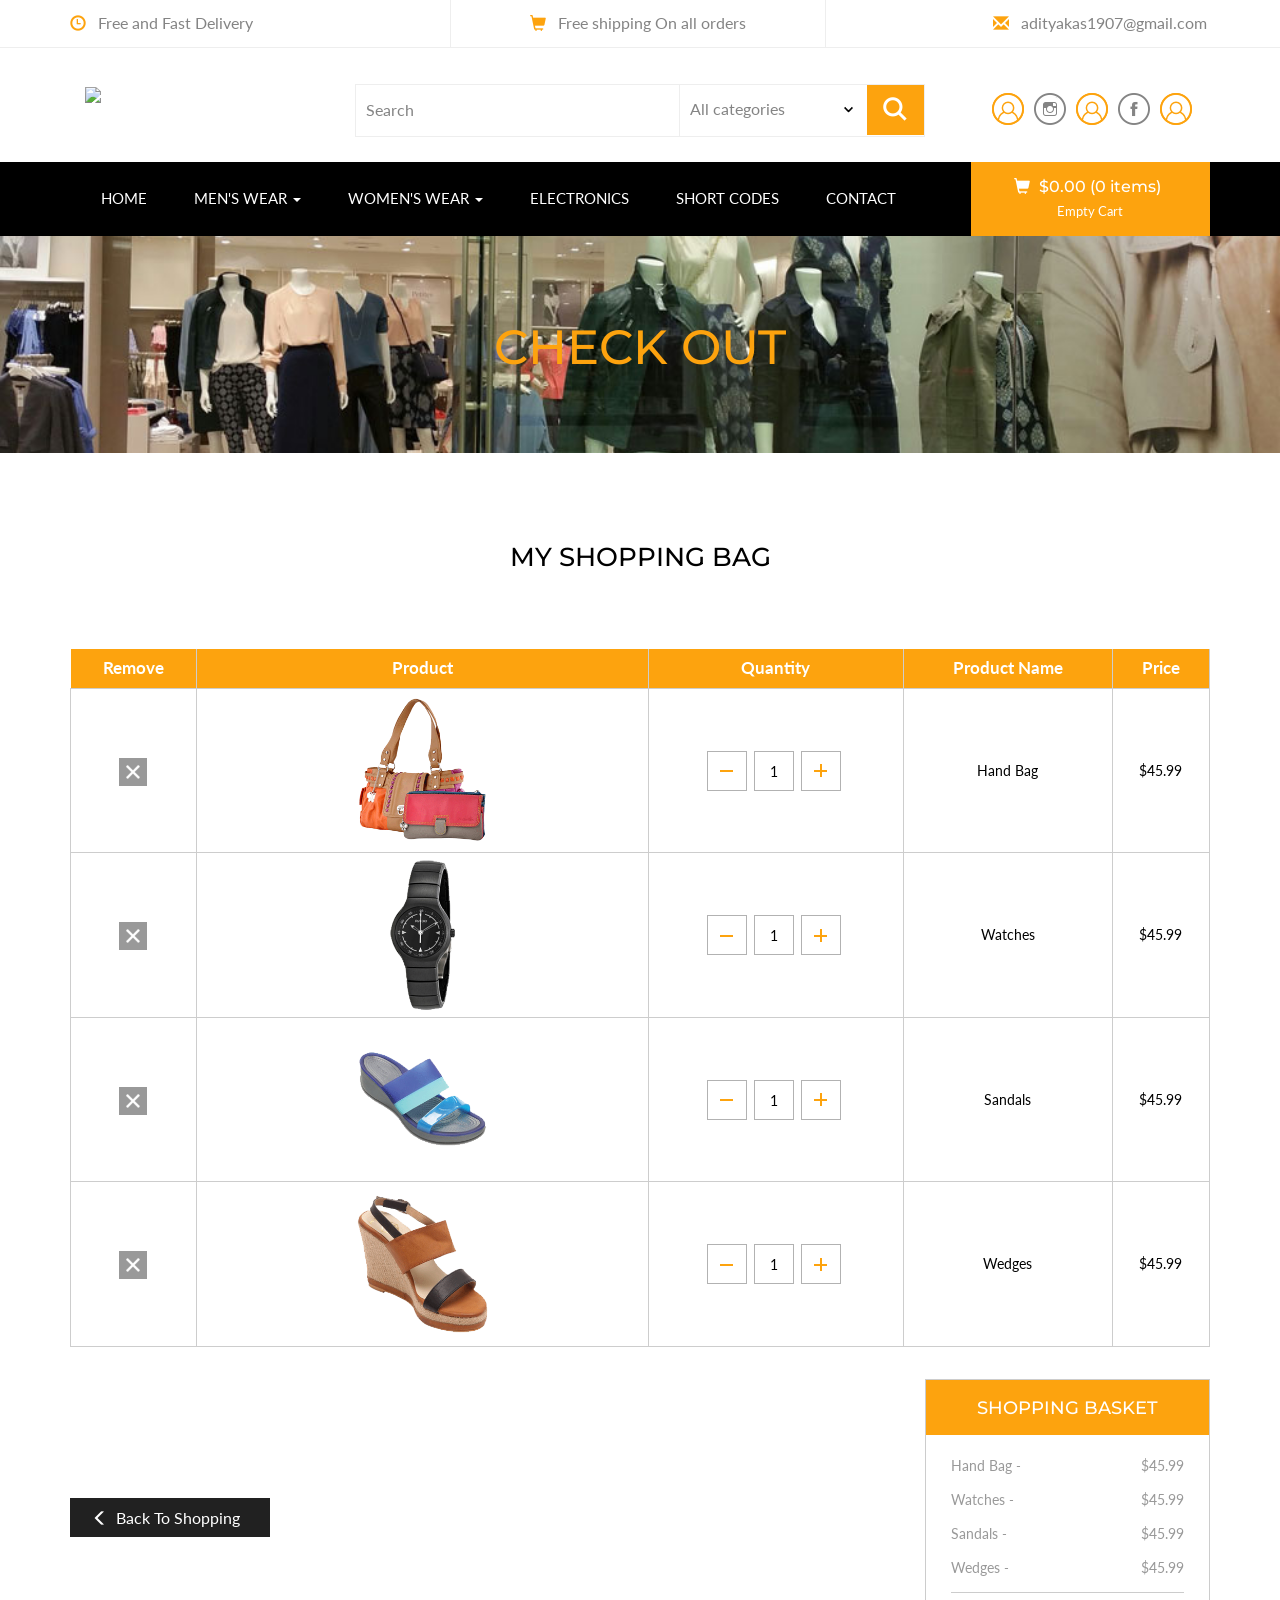
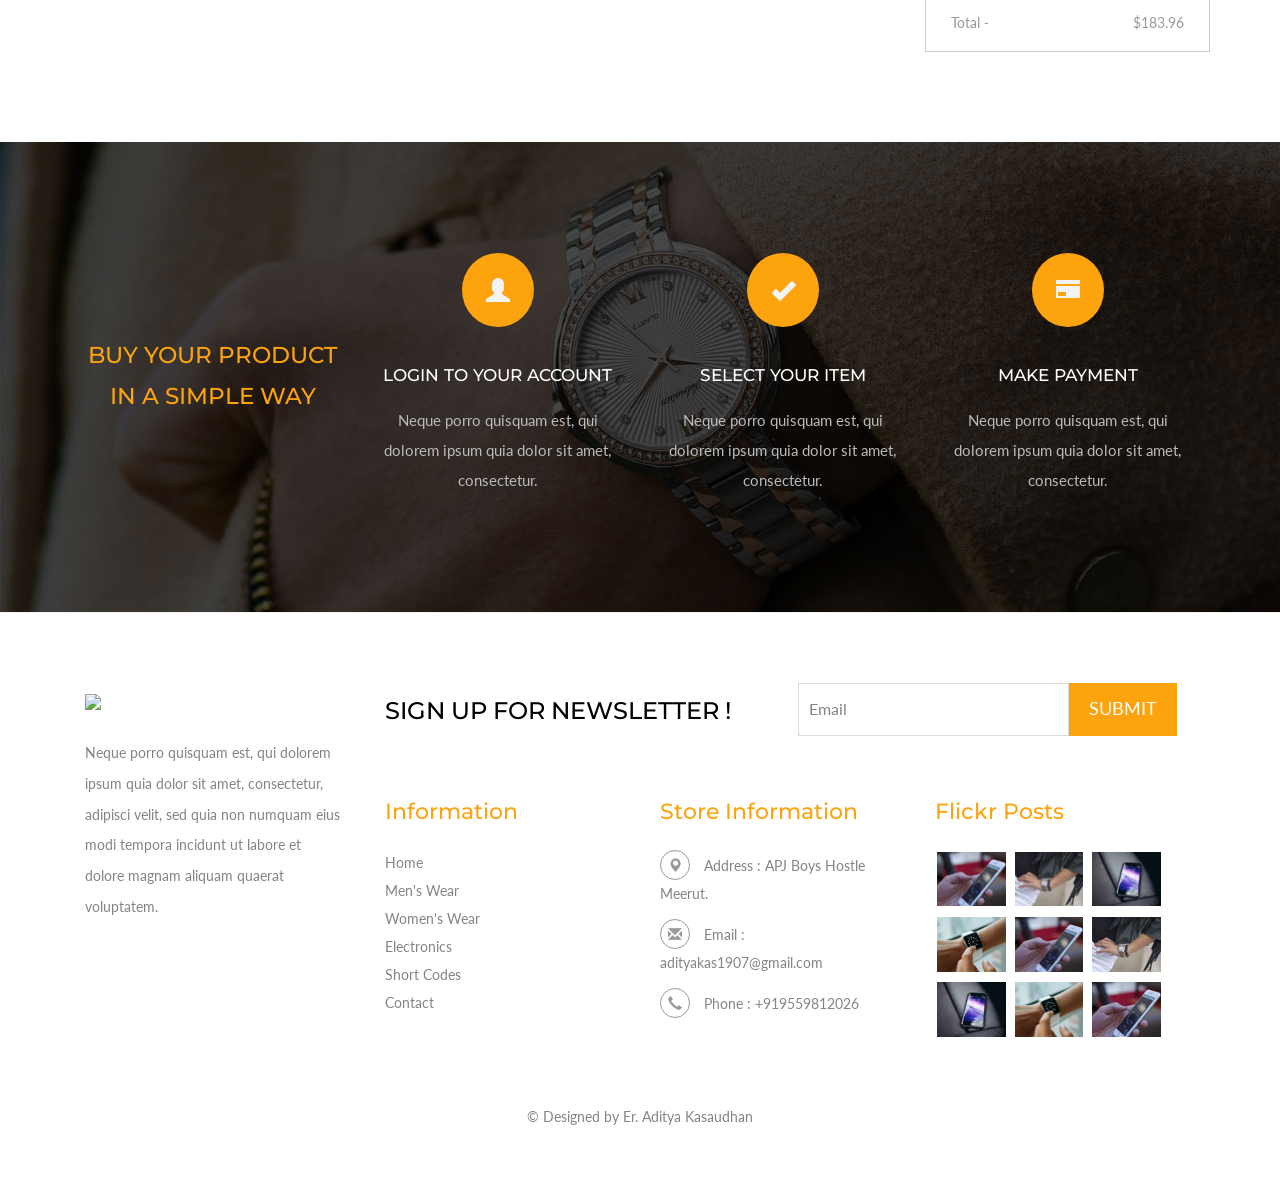
==== commit fd77c495: "Second Commit" ====
--- a/checkout.html
+++ b/checkout.html
@@ -72,12 +72,11 @@
 		</div>
 		<div class="col-md-3 header-right footer-bottom">
 			<ul>
-				<li><a href="#" class="use1" data-toggle="modal" data-target="#myModal4"><span>Login</span></a>					
-				</li>
-				<li><a class="fb" href="https://www.facebook.com/profile.php?id=100036049292842"></a></li>
-				<li><a class="twi" href="https://leetcode.com/aditya_0_kasaudhan"></a></li>
+				<li><a href="https://www.linkedin.com/in/aditya-kasaudhan-4120b5241/" class="use1" aria-hidden="true"></a></li>
 				<li><a class="insta" href="https://instagram.com/alwayss_looser?igshid=MzNlNGNkZWQ4Mg=="></a></li>
-				<li><a class="you" href="https://auth.geeksforgeeks.org/user/adityakas1907"></a></li>
+				<li><a href="https://auth.geeksforgeeks.org/user/adityakas1907" class="use1" aria-hidden="true"></a></li>
+				<li><a class="fb" href="https://www.facebook.com/profile.php?id=100036049292842"></a></li>								
+				<li><a href="https://leetcode.com/aditya_0_kasaudhan" class="use1"></a></li>
 			</ul>
 		</div>
 		<div class="clearfix"></div>
